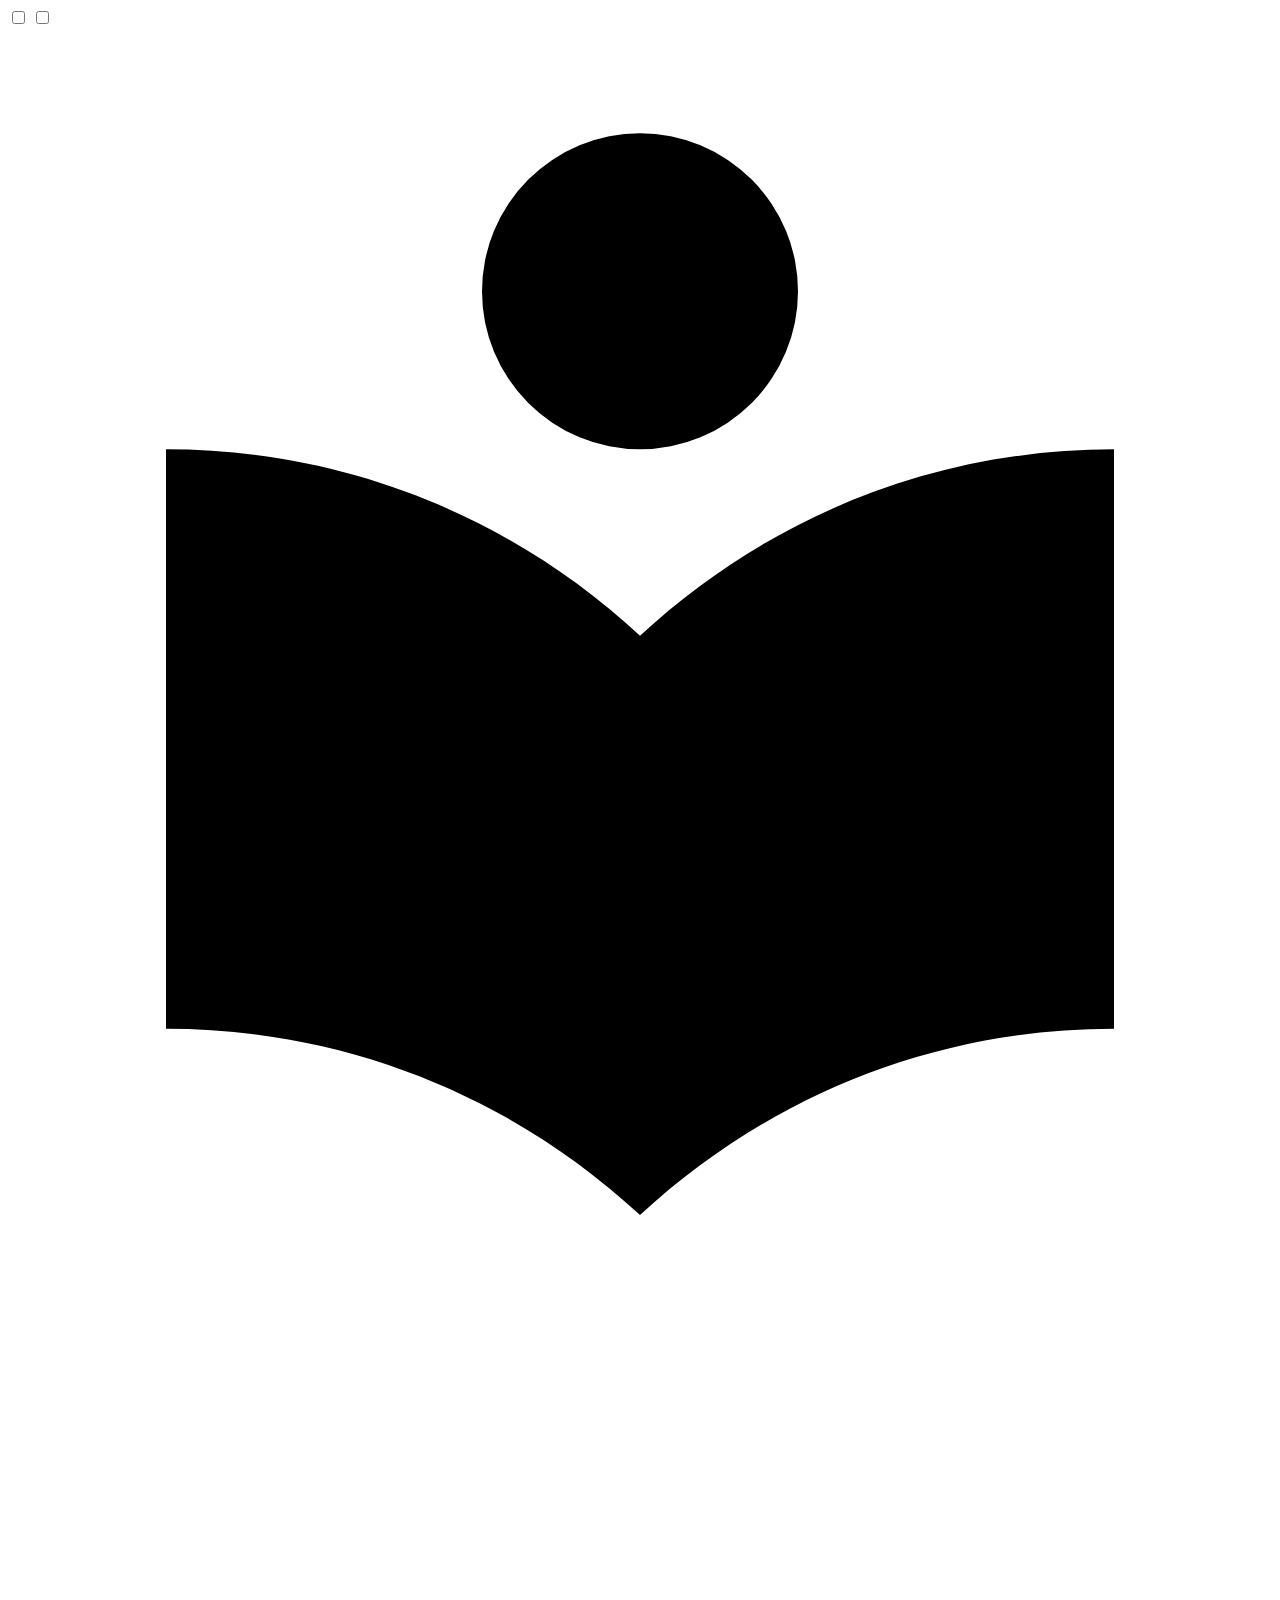
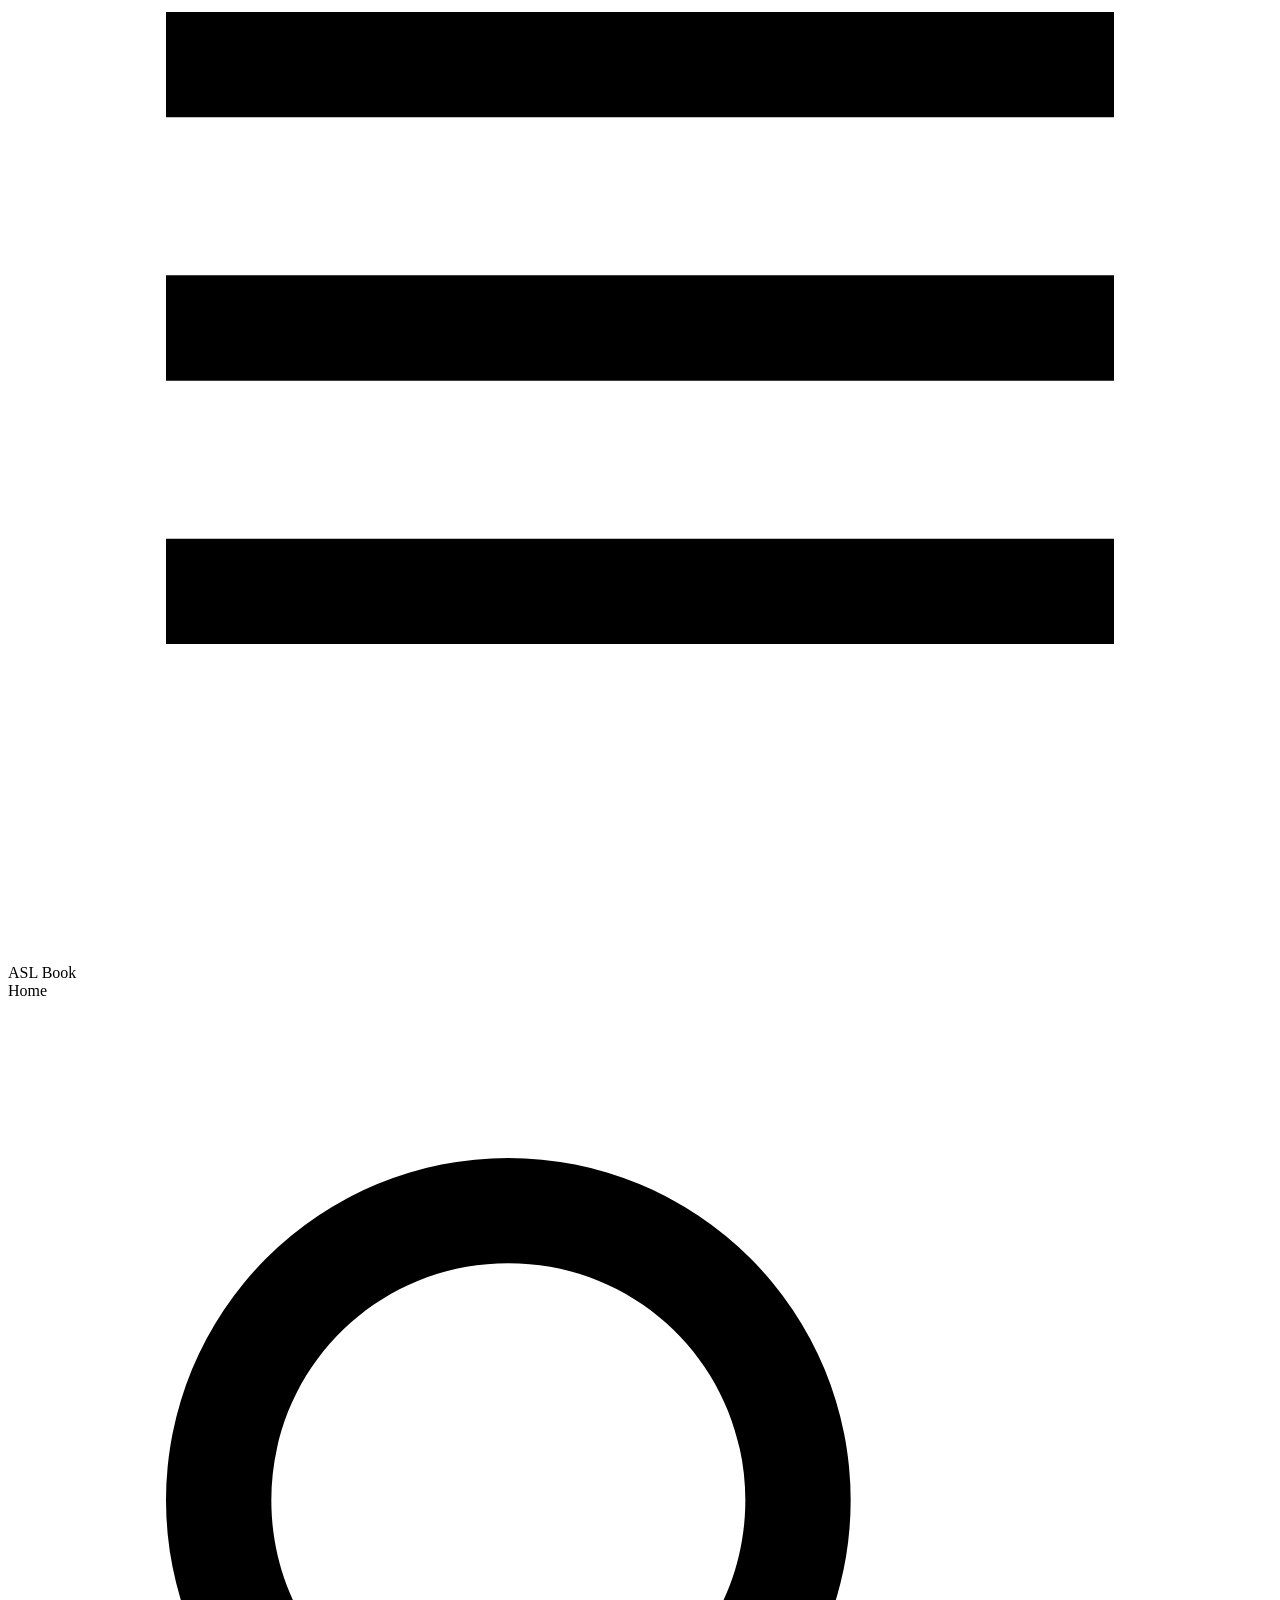
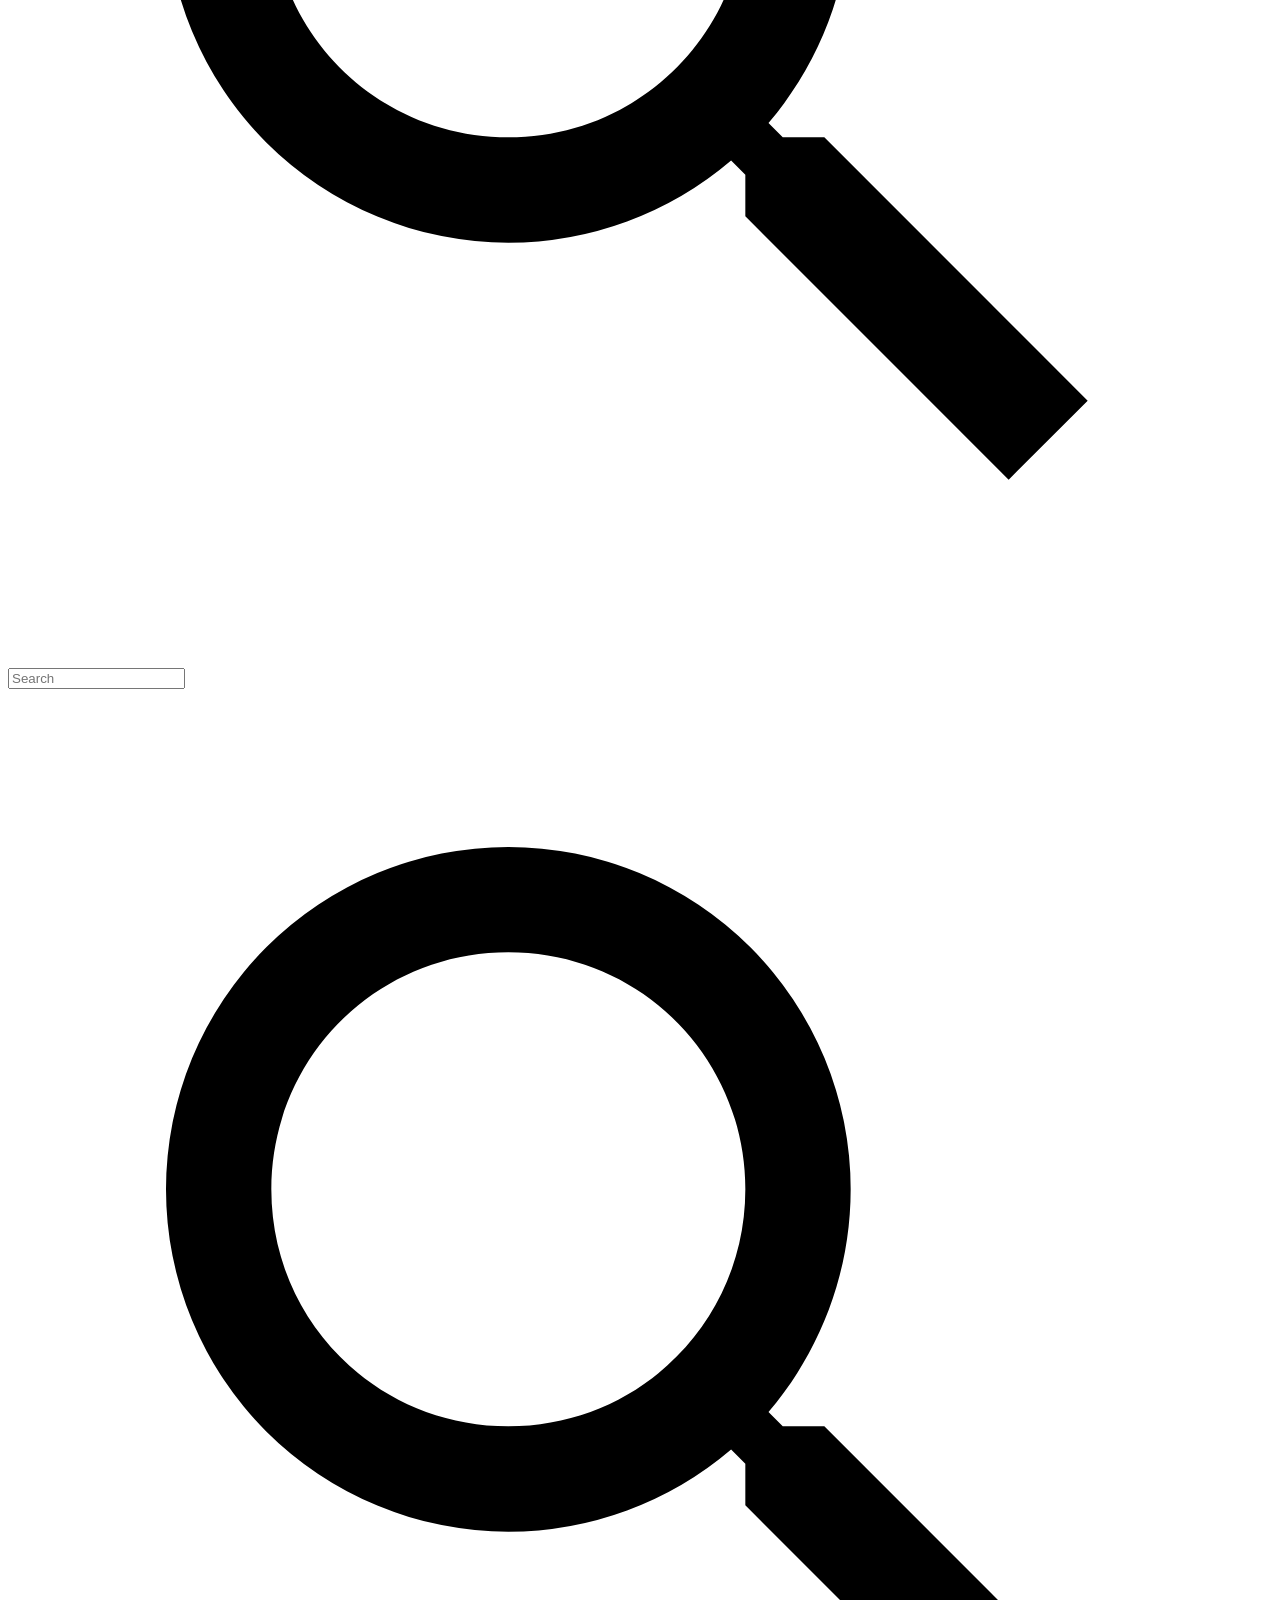
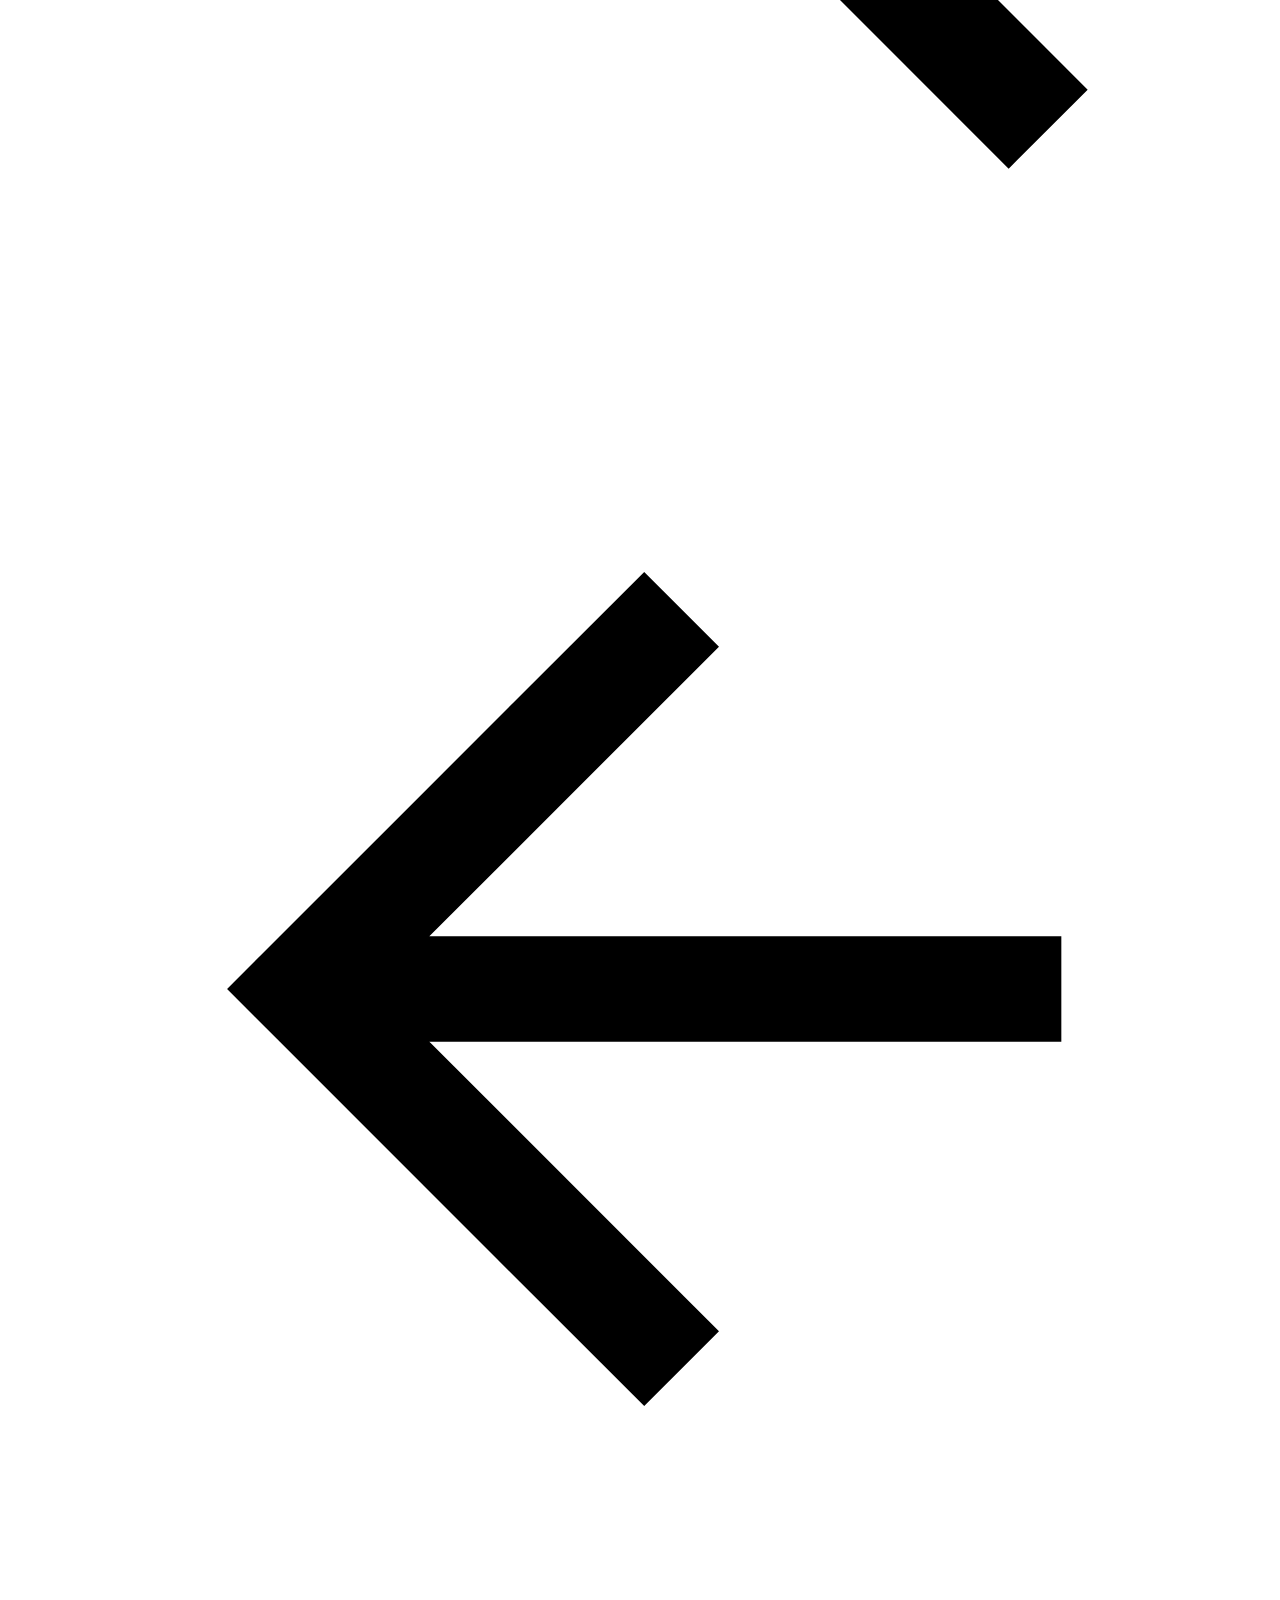
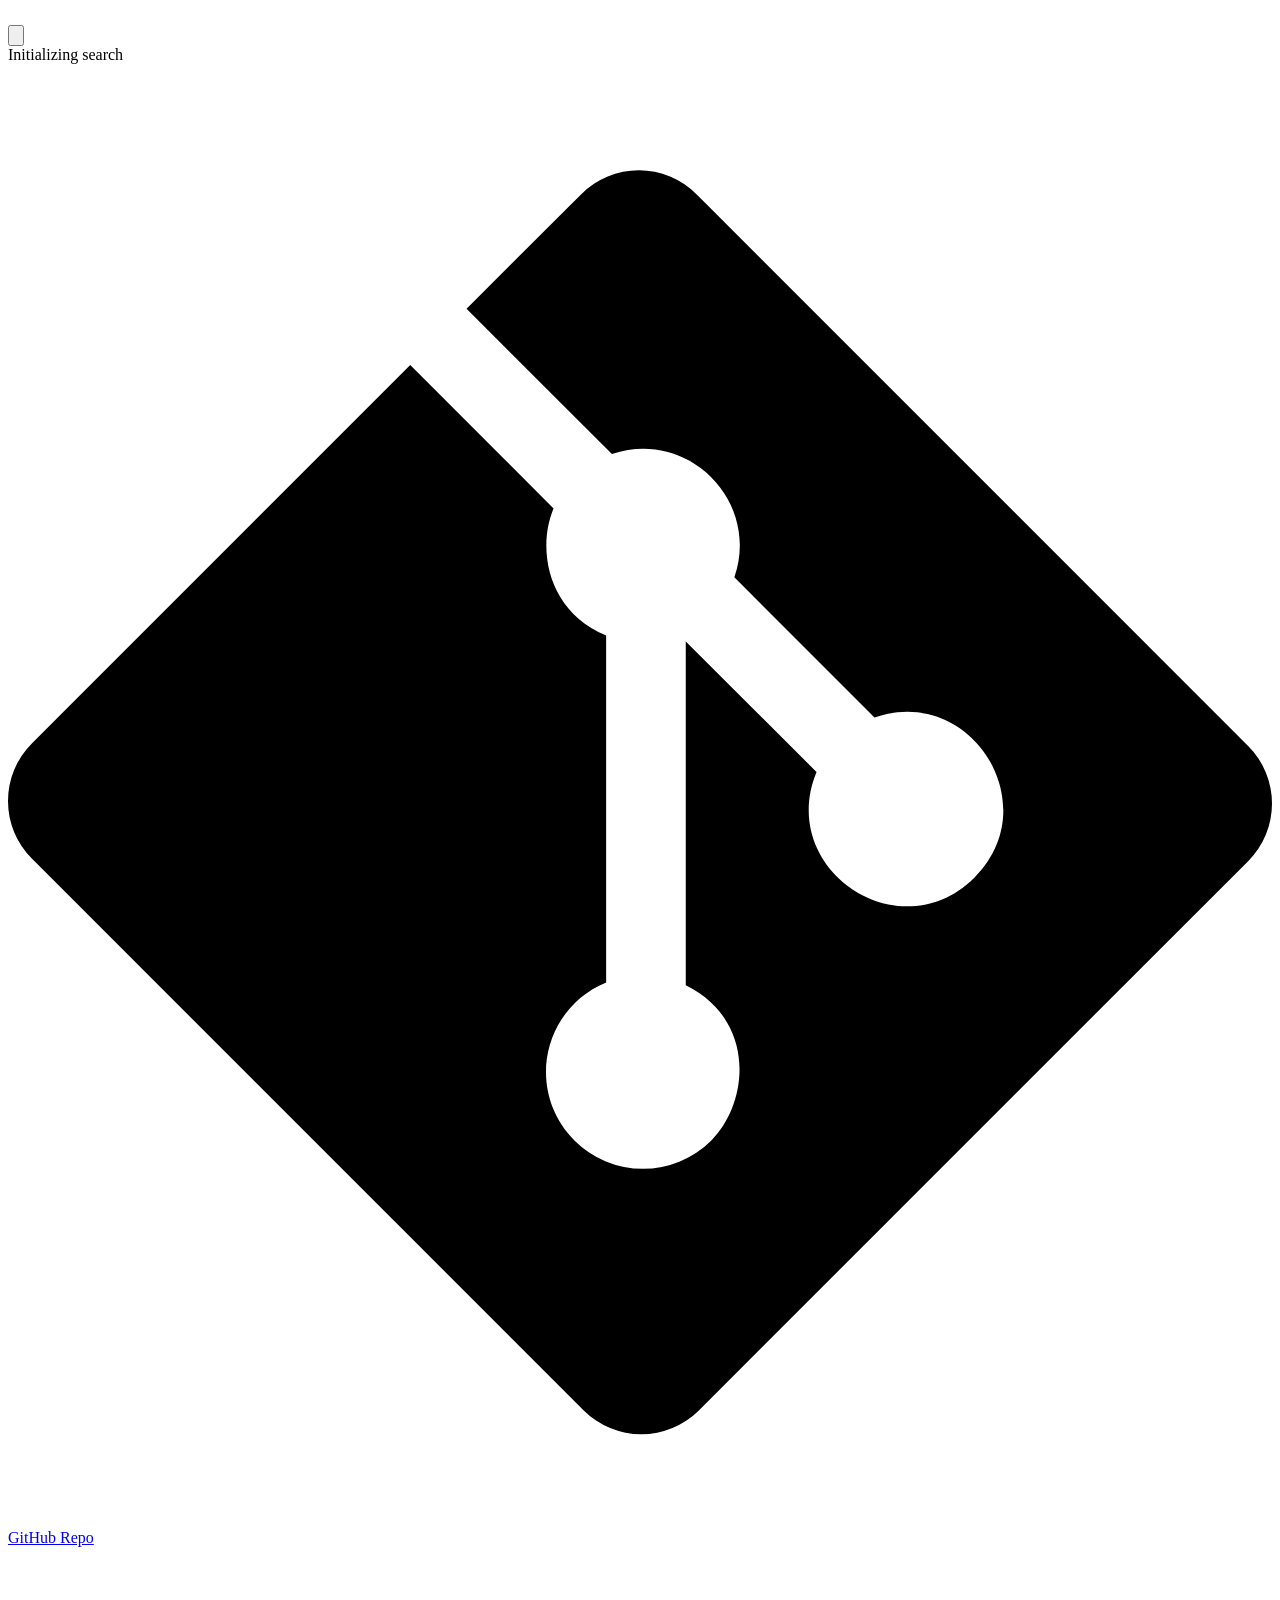
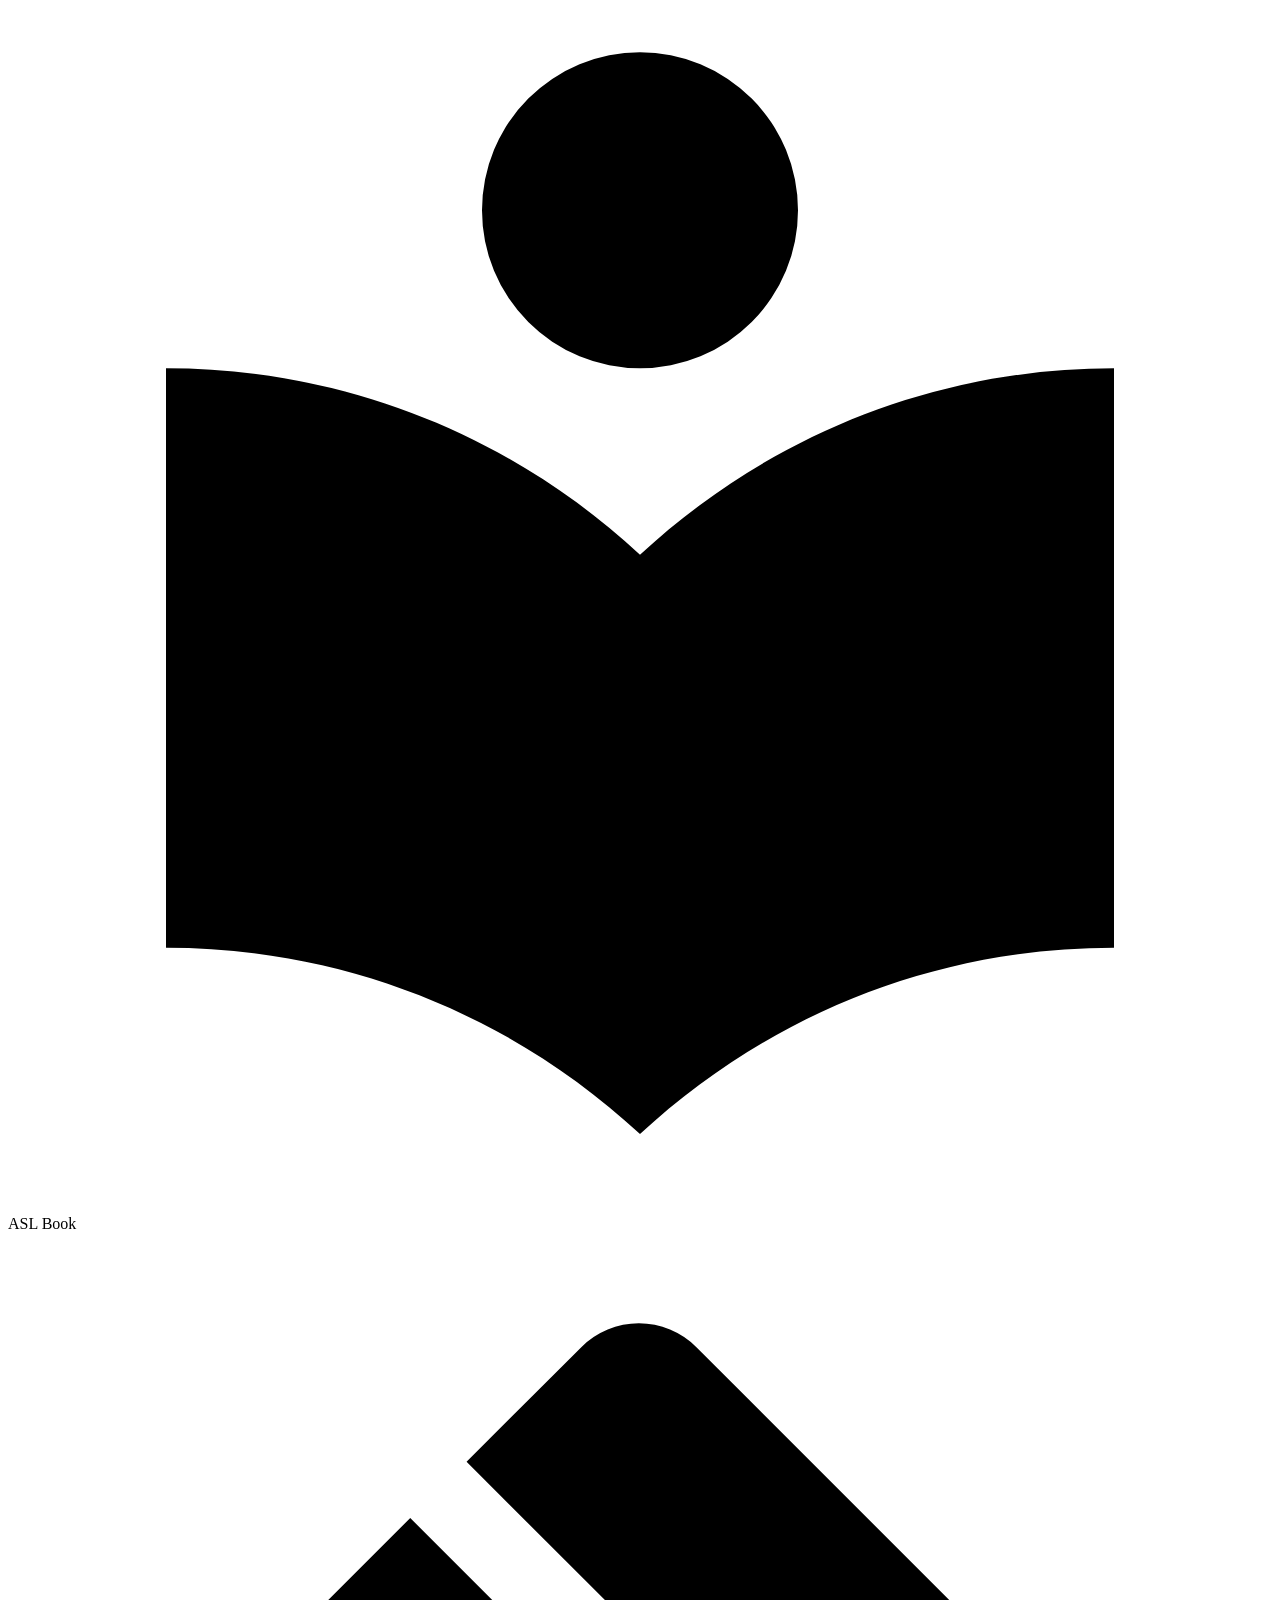
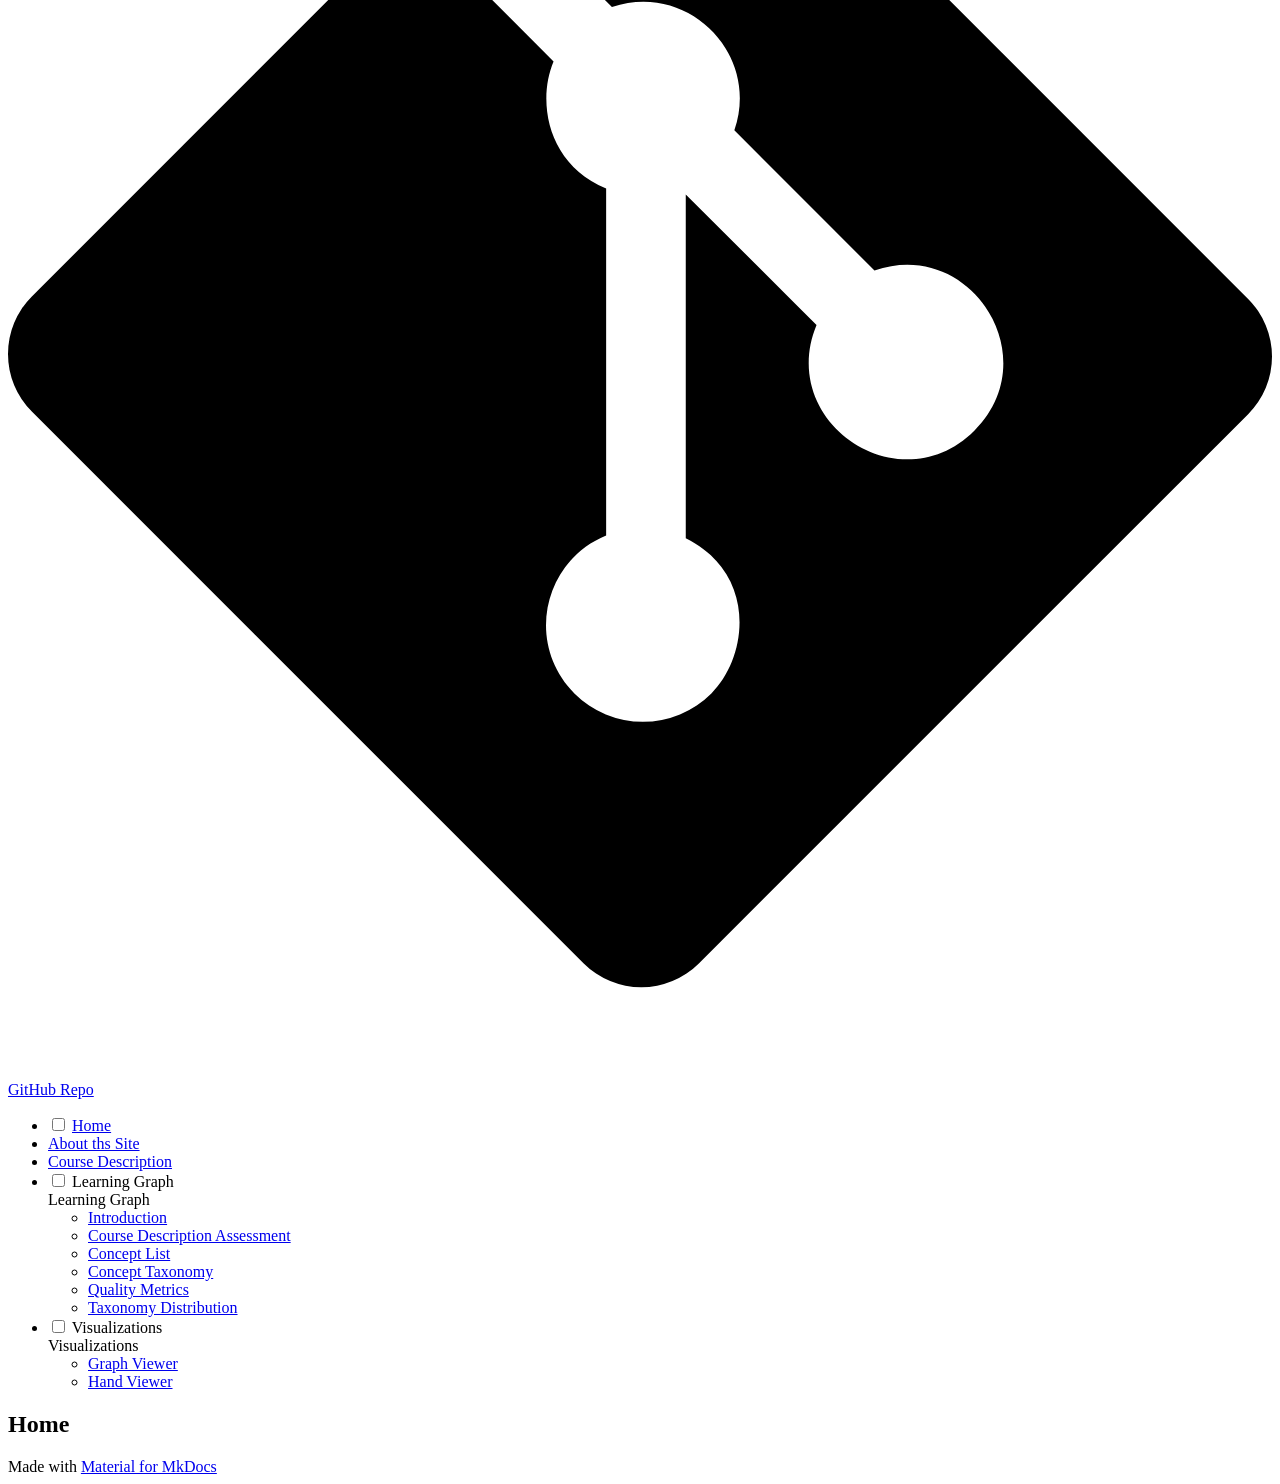
==== site/index.html @ a4f8e8a6 "Added mascot images" ====
<!doctype html>
<html lang="en" class="no-js">
  <head>
    
      <meta charset="utf-8">
      <meta name="viewport" content="width=device-width,initial-scale=1">
      
        <meta name="description" content="An intelligent textbook on American Sign Language">
      
      
        <meta name="author" content="Curtis Olufson">
      
      
        <link rel="canonical" href="https://Olufsonc-hub.github.io/asl-book/">
      
      
      
        <link rel="next" href="about/">
      
      
      <link rel="icon" href="assets/images/favicon.png">
      <meta name="generator" content="mkdocs-1.6.1, mkdocs-material-9.5.43">
    
    
      
        <title>ASL Book</title>
      
    
    
      <link rel="stylesheet" href="assets/stylesheets/main.0253249f.min.css">
      
      


    
    
      
    
    
      
        
        
        <link rel="preconnect" href="https://fonts.gstatic.com" crossorigin>
        <link rel="stylesheet" href="https://fonts.googleapis.com/css?family=Roboto:300,300i,400,400i,700,700i%7CRoboto+Mono:400,400i,700,700i&display=fallback">
        <style>:root{--md-text-font:"Roboto";--md-code-font:"Roboto Mono"}</style>
      
    
    
    <script>__md_scope=new URL(".",location),__md_hash=e=>[...e].reduce(((e,_)=>(e<<5)-e+_.charCodeAt(0)),0),__md_get=(e,_=localStorage,t=__md_scope)=>JSON.parse(_.getItem(t.pathname+"."+e)),__md_set=(e,_,t=localStorage,a=__md_scope)=>{try{t.setItem(a.pathname+"."+e,JSON.stringify(_))}catch(e){}}</script>
    
      

    
    
    
  </head>
  
  
    <body dir="ltr">
  
    
    <input class="md-toggle" data-md-toggle="drawer" type="checkbox" id="__drawer" autocomplete="off">
    <input class="md-toggle" data-md-toggle="search" type="checkbox" id="__search" autocomplete="off">
    <label class="md-overlay" for="__drawer"></label>
    <div data-md-component="skip">
      
    </div>
    <div data-md-component="announce">
      
    </div>
    
    
      

  

<header class="md-header md-header--shadow" data-md-component="header">
  <nav class="md-header__inner md-grid" aria-label="Header">
    <a href="." title="ASL Book" class="md-header__button md-logo" aria-label="ASL Book" data-md-component="logo">
      
  
  <svg xmlns="http://www.w3.org/2000/svg" viewBox="0 0 24 24"><path d="M12 8a3 3 0 0 0 3-3 3 3 0 0 0-3-3 3 3 0 0 0-3 3 3 3 0 0 0 3 3m0 3.54C9.64 9.35 6.5 8 3 8v11c3.5 0 6.64 1.35 9 3.54 2.36-2.19 5.5-3.54 9-3.54V8c-3.5 0-6.64 1.35-9 3.54"/></svg>

    </a>
    <label class="md-header__button md-icon" for="__drawer">
      
      <svg xmlns="http://www.w3.org/2000/svg" viewBox="0 0 24 24"><path d="M3 6h18v2H3zm0 5h18v2H3zm0 5h18v2H3z"/></svg>
    </label>
    <div class="md-header__title" data-md-component="header-title">
      <div class="md-header__ellipsis">
        <div class="md-header__topic">
          <span class="md-ellipsis">
            ASL Book
          </span>
        </div>
        <div class="md-header__topic" data-md-component="header-topic">
          <span class="md-ellipsis">
            
              Home
            
          </span>
        </div>
      </div>
    </div>
    
    
      <script>var palette=__md_get("__palette");if(palette&&palette.color){if("(prefers-color-scheme)"===palette.color.media){var media=matchMedia("(prefers-color-scheme: light)"),input=document.querySelector(media.matches?"[data-md-color-media='(prefers-color-scheme: light)']":"[data-md-color-media='(prefers-color-scheme: dark)']");palette.color.media=input.getAttribute("data-md-color-media"),palette.color.scheme=input.getAttribute("data-md-color-scheme"),palette.color.primary=input.getAttribute("data-md-color-primary"),palette.color.accent=input.getAttribute("data-md-color-accent")}for(var[key,value]of Object.entries(palette.color))document.body.setAttribute("data-md-color-"+key,value)}</script>
    
    
    
      <label class="md-header__button md-icon" for="__search">
        
        <svg xmlns="http://www.w3.org/2000/svg" viewBox="0 0 24 24"><path d="M9.5 3A6.5 6.5 0 0 1 16 9.5c0 1.61-.59 3.09-1.56 4.23l.27.27h.79l5 5-1.5 1.5-5-5v-.79l-.27-.27A6.52 6.52 0 0 1 9.5 16 6.5 6.5 0 0 1 3 9.5 6.5 6.5 0 0 1 9.5 3m0 2C7 5 5 7 5 9.5S7 14 9.5 14 14 12 14 9.5 12 5 9.5 5"/></svg>
      </label>
      <div class="md-search" data-md-component="search" role="dialog">
  <label class="md-search__overlay" for="__search"></label>
  <div class="md-search__inner" role="search">
    <form class="md-search__form" name="search">
      <input type="text" class="md-search__input" name="query" aria-label="Search" placeholder="Search" autocapitalize="off" autocorrect="off" autocomplete="off" spellcheck="false" data-md-component="search-query" required>
      <label class="md-search__icon md-icon" for="__search">
        
        <svg xmlns="http://www.w3.org/2000/svg" viewBox="0 0 24 24"><path d="M9.5 3A6.5 6.5 0 0 1 16 9.5c0 1.61-.59 3.09-1.56 4.23l.27.27h.79l5 5-1.5 1.5-5-5v-.79l-.27-.27A6.52 6.52 0 0 1 9.5 16 6.5 6.5 0 0 1 3 9.5 6.5 6.5 0 0 1 9.5 3m0 2C7 5 5 7 5 9.5S7 14 9.5 14 14 12 14 9.5 12 5 9.5 5"/></svg>
        
        <svg xmlns="http://www.w3.org/2000/svg" viewBox="0 0 24 24"><path d="M20 11v2H8l5.5 5.5-1.42 1.42L4.16 12l7.92-7.92L13.5 5.5 8 11z"/></svg>
      </label>
      <nav class="md-search__options" aria-label="Search">
        
        <button type="reset" class="md-search__icon md-icon" title="Clear" aria-label="Clear" tabindex="-1">
          
          <svg xmlns="http://www.w3.org/2000/svg" viewBox="0 0 24 24"><path d="M19 6.41 17.59 5 12 10.59 6.41 5 5 6.41 10.59 12 5 17.59 6.41 19 12 13.41 17.59 19 19 17.59 13.41 12z"/></svg>
        </button>
      </nav>
      
    </form>
    <div class="md-search__output">
      <div class="md-search__scrollwrap" tabindex="0" data-md-scrollfix>
        <div class="md-search-result" data-md-component="search-result">
          <div class="md-search-result__meta">
            Initializing search
          </div>
          <ol class="md-search-result__list" role="presentation"></ol>
        </div>
      </div>
    </div>
  </div>
</div>
    
    
      <div class="md-header__source">
        <a href="https://github.com/Olufsonc-hub/asl-book" title="Go to repository" class="md-source" data-md-component="source">
  <div class="md-source__icon md-icon">
    
    <svg xmlns="http://www.w3.org/2000/svg" viewBox="0 0 448 512"><!--! Font Awesome Free 6.6.0 by @fontawesome - https://fontawesome.com License - https://fontawesome.com/license/free (Icons: CC BY 4.0, Fonts: SIL OFL 1.1, Code: MIT License) Copyright 2024 Fonticons, Inc.--><path d="M439.55 236.05 244 40.45a28.87 28.87 0 0 0-40.81 0l-40.66 40.63 51.52 51.52c27.06-9.14 52.68 16.77 43.39 43.68l49.66 49.66c34.23-11.8 61.18 31 35.47 56.69-26.49 26.49-70.21-2.87-56-37.34L240.22 199v121.85c25.3 12.54 22.26 41.85 9.08 55a34.34 34.34 0 0 1-48.55 0c-17.57-17.6-11.07-46.91 11.25-56v-123c-20.8-8.51-24.6-30.74-18.64-45L142.57 101 8.45 235.14a28.86 28.86 0 0 0 0 40.81l195.61 195.6a28.86 28.86 0 0 0 40.8 0l194.69-194.69a28.86 28.86 0 0 0 0-40.81"/></svg>
  </div>
  <div class="md-source__repository">
    GitHub Repo
  </div>
</a>
      </div>
    
  </nav>
  
</header>
    
    <div class="md-container" data-md-component="container">
      
      
        
          
        
      
      <main class="md-main" data-md-component="main">
        <div class="md-main__inner md-grid">
          
            
              
              <div class="md-sidebar md-sidebar--primary" data-md-component="sidebar" data-md-type="navigation" >
                <div class="md-sidebar__scrollwrap">
                  <div class="md-sidebar__inner">
                    



<nav class="md-nav md-nav--primary" aria-label="Navigation" data-md-level="0">
  <label class="md-nav__title" for="__drawer">
    <a href="." title="ASL Book" class="md-nav__button md-logo" aria-label="ASL Book" data-md-component="logo">
      
  
  <svg xmlns="http://www.w3.org/2000/svg" viewBox="0 0 24 24"><path d="M12 8a3 3 0 0 0 3-3 3 3 0 0 0-3-3 3 3 0 0 0-3 3 3 3 0 0 0 3 3m0 3.54C9.64 9.35 6.5 8 3 8v11c3.5 0 6.64 1.35 9 3.54 2.36-2.19 5.5-3.54 9-3.54V8c-3.5 0-6.64 1.35-9 3.54"/></svg>

    </a>
    ASL Book
  </label>
  
    <div class="md-nav__source">
      <a href="https://github.com/Olufsonc-hub/asl-book" title="Go to repository" class="md-source" data-md-component="source">
  <div class="md-source__icon md-icon">
    
    <svg xmlns="http://www.w3.org/2000/svg" viewBox="0 0 448 512"><!--! Font Awesome Free 6.6.0 by @fontawesome - https://fontawesome.com License - https://fontawesome.com/license/free (Icons: CC BY 4.0, Fonts: SIL OFL 1.1, Code: MIT License) Copyright 2024 Fonticons, Inc.--><path d="M439.55 236.05 244 40.45a28.87 28.87 0 0 0-40.81 0l-40.66 40.63 51.52 51.52c27.06-9.14 52.68 16.77 43.39 43.68l49.66 49.66c34.23-11.8 61.18 31 35.47 56.69-26.49 26.49-70.21-2.87-56-37.34L240.22 199v121.85c25.3 12.54 22.26 41.85 9.08 55a34.34 34.34 0 0 1-48.55 0c-17.57-17.6-11.07-46.91 11.25-56v-123c-20.8-8.51-24.6-30.74-18.64-45L142.57 101 8.45 235.14a28.86 28.86 0 0 0 0 40.81l195.61 195.6a28.86 28.86 0 0 0 40.8 0l194.69-194.69a28.86 28.86 0 0 0 0-40.81"/></svg>
  </div>
  <div class="md-source__repository">
    GitHub Repo
  </div>
</a>
    </div>
  
  <ul class="md-nav__list" data-md-scrollfix>
    
      
      
  
  
    
  
  
  
    <li class="md-nav__item md-nav__item--active">
      
      <input class="md-nav__toggle md-toggle" type="checkbox" id="__toc">
      
      
      
      <a href="." class="md-nav__link md-nav__link--active">
        
  
  <span class="md-ellipsis">
    Home
  </span>
  

      </a>
      
    </li>
  

    
      
      
  
  
  
  
    <li class="md-nav__item">
      <a href="about/" class="md-nav__link">
        
  
  <span class="md-ellipsis">
    About ths Site
  </span>
  

      </a>
    </li>
  

    
      
      
  
  
  
  
    <li class="md-nav__item">
      <a href="course-description/" class="md-nav__link">
        
  
  <span class="md-ellipsis">
    Course Description
  </span>
  

      </a>
    </li>
  

    
      
      
  
  
  
  
    
    
    
    
    <li class="md-nav__item md-nav__item--nested">
      
        
        
        <input class="md-nav__toggle md-toggle " type="checkbox" id="__nav_4" >
        
          
          <label class="md-nav__link" for="__nav_4" id="__nav_4_label" tabindex="0">
            
  
  <span class="md-ellipsis">
    Learning Graph
  </span>
  

            <span class="md-nav__icon md-icon"></span>
          </label>
        
        <nav class="md-nav" data-md-level="1" aria-labelledby="__nav_4_label" aria-expanded="false">
          <label class="md-nav__title" for="__nav_4">
            <span class="md-nav__icon md-icon"></span>
            Learning Graph
          </label>
          <ul class="md-nav__list" data-md-scrollfix>
            
              
                
  
  
  
  
    <li class="md-nav__item">
      <a href="learning-graph/" class="md-nav__link">
        
  
  <span class="md-ellipsis">
    Introduction
  </span>
  

      </a>
    </li>
  

              
            
              
                
  
  
  
  
    <li class="md-nav__item">
      <a href="learning-graph/course-description-assessment/" class="md-nav__link">
        
  
  <span class="md-ellipsis">
    Course Description Assessment
  </span>
  

      </a>
    </li>
  

              
            
              
                
  
  
  
  
    <li class="md-nav__item">
      <a href="learning-graph/concept-list/" class="md-nav__link">
        
  
  <span class="md-ellipsis">
    Concept List
  </span>
  

      </a>
    </li>
  

              
            
              
                
  
  
  
  
    <li class="md-nav__item">
      <a href="learning-graph/concept-taxonomy/" class="md-nav__link">
        
  
  <span class="md-ellipsis">
    Concept Taxonomy
  </span>
  

      </a>
    </li>
  

              
            
              
                
  
  
  
  
    <li class="md-nav__item">
      <a href="learning-graph/quality-metrics/" class="md-nav__link">
        
  
  <span class="md-ellipsis">
    Quality Metrics
  </span>
  

      </a>
    </li>
  

              
            
              
                
  
  
  
  
    <li class="md-nav__item">
      <a href="learning-graph/taxonomy-distribution/" class="md-nav__link">
        
  
  <span class="md-ellipsis">
    Taxonomy Distribution
  </span>
  

      </a>
    </li>
  

              
            
          </ul>
        </nav>
      
    </li>
  

    
      
      
  
  
  
  
    
    
    
    
    <li class="md-nav__item md-nav__item--nested">
      
        
        
        <input class="md-nav__toggle md-toggle " type="checkbox" id="__nav_5" >
        
          
          <label class="md-nav__link" for="__nav_5" id="__nav_5_label" tabindex="0">
            
  
  <span class="md-ellipsis">
    Visualizations
  </span>
  

            <span class="md-nav__icon md-icon"></span>
          </label>
        
        <nav class="md-nav" data-md-level="1" aria-labelledby="__nav_5_label" aria-expanded="false">
          <label class="md-nav__title" for="__nav_5">
            <span class="md-nav__icon md-icon"></span>
            Visualizations
          </label>
          <ul class="md-nav__list" data-md-scrollfix>
            
              
                
  
  
  
  
    <li class="md-nav__item">
      <a href="sims/graph-viewer/" class="md-nav__link">
        
  
  <span class="md-ellipsis">
    Graph Viewer
  </span>
  

      </a>
    </li>
  

              
            
              
                
  
  
  
  
    <li class="md-nav__item">
      <a href="sims/hand-viewer/" class="md-nav__link">
        
  
  <span class="md-ellipsis">
    Hand Viewer
  </span>
  

      </a>
    </li>
  

              
            
          </ul>
        </nav>
      
    </li>
  

    
  </ul>
</nav>
                  </div>
                </div>
              </div>
            
            
              
              <div class="md-sidebar md-sidebar--secondary" data-md-component="sidebar" data-md-type="toc" >
                <div class="md-sidebar__scrollwrap">
                  <div class="md-sidebar__inner">
                    

<nav class="md-nav md-nav--secondary" aria-label="Table of contents">
  
  
  
  
</nav>
                  </div>
                </div>
              </div>
            
          
          
            <div class="md-content" data-md-component="content">
              <article class="md-content__inner md-typeset">
                
                  

  
  


  <h1>Home</h1>














                
              </article>
            </div>
          
          
<script>var target=document.getElementById(location.hash.slice(1));target&&target.name&&(target.checked=target.name.startsWith("__tabbed_"))</script>
        </div>
        
      </main>
      
        <footer class="md-footer">
  
  <div class="md-footer-meta md-typeset">
    <div class="md-footer-meta__inner md-grid">
      <div class="md-copyright">
  
  
    Made with
    <a href="https://squidfunk.github.io/mkdocs-material/" target="_blank" rel="noopener">
      Material for MkDocs
    </a>
  
</div>
      
    </div>
  </div>
</footer>
      
    </div>
    <div class="md-dialog" data-md-component="dialog">
      <div class="md-dialog__inner md-typeset"></div>
    </div>
    
    
    <script id="__config" type="application/json">{"base": ".", "features": [], "search": "assets/javascripts/workers/search.6ce7567c.min.js", "translations": {"clipboard.copied": "Copied to clipboard", "clipboard.copy": "Copy to clipboard", "search.result.more.one": "1 more on this page", "search.result.more.other": "# more on this page", "search.result.none": "No matching documents", "search.result.one": "1 matching document", "search.result.other": "# matching documents", "search.result.placeholder": "Type to start searching", "search.result.term.missing": "Missing", "select.version": "Select version"}}</script>
    
    
      <script src="assets/javascripts/bundle.83f73b43.min.js"></script>
      
    
  </body>
</html>
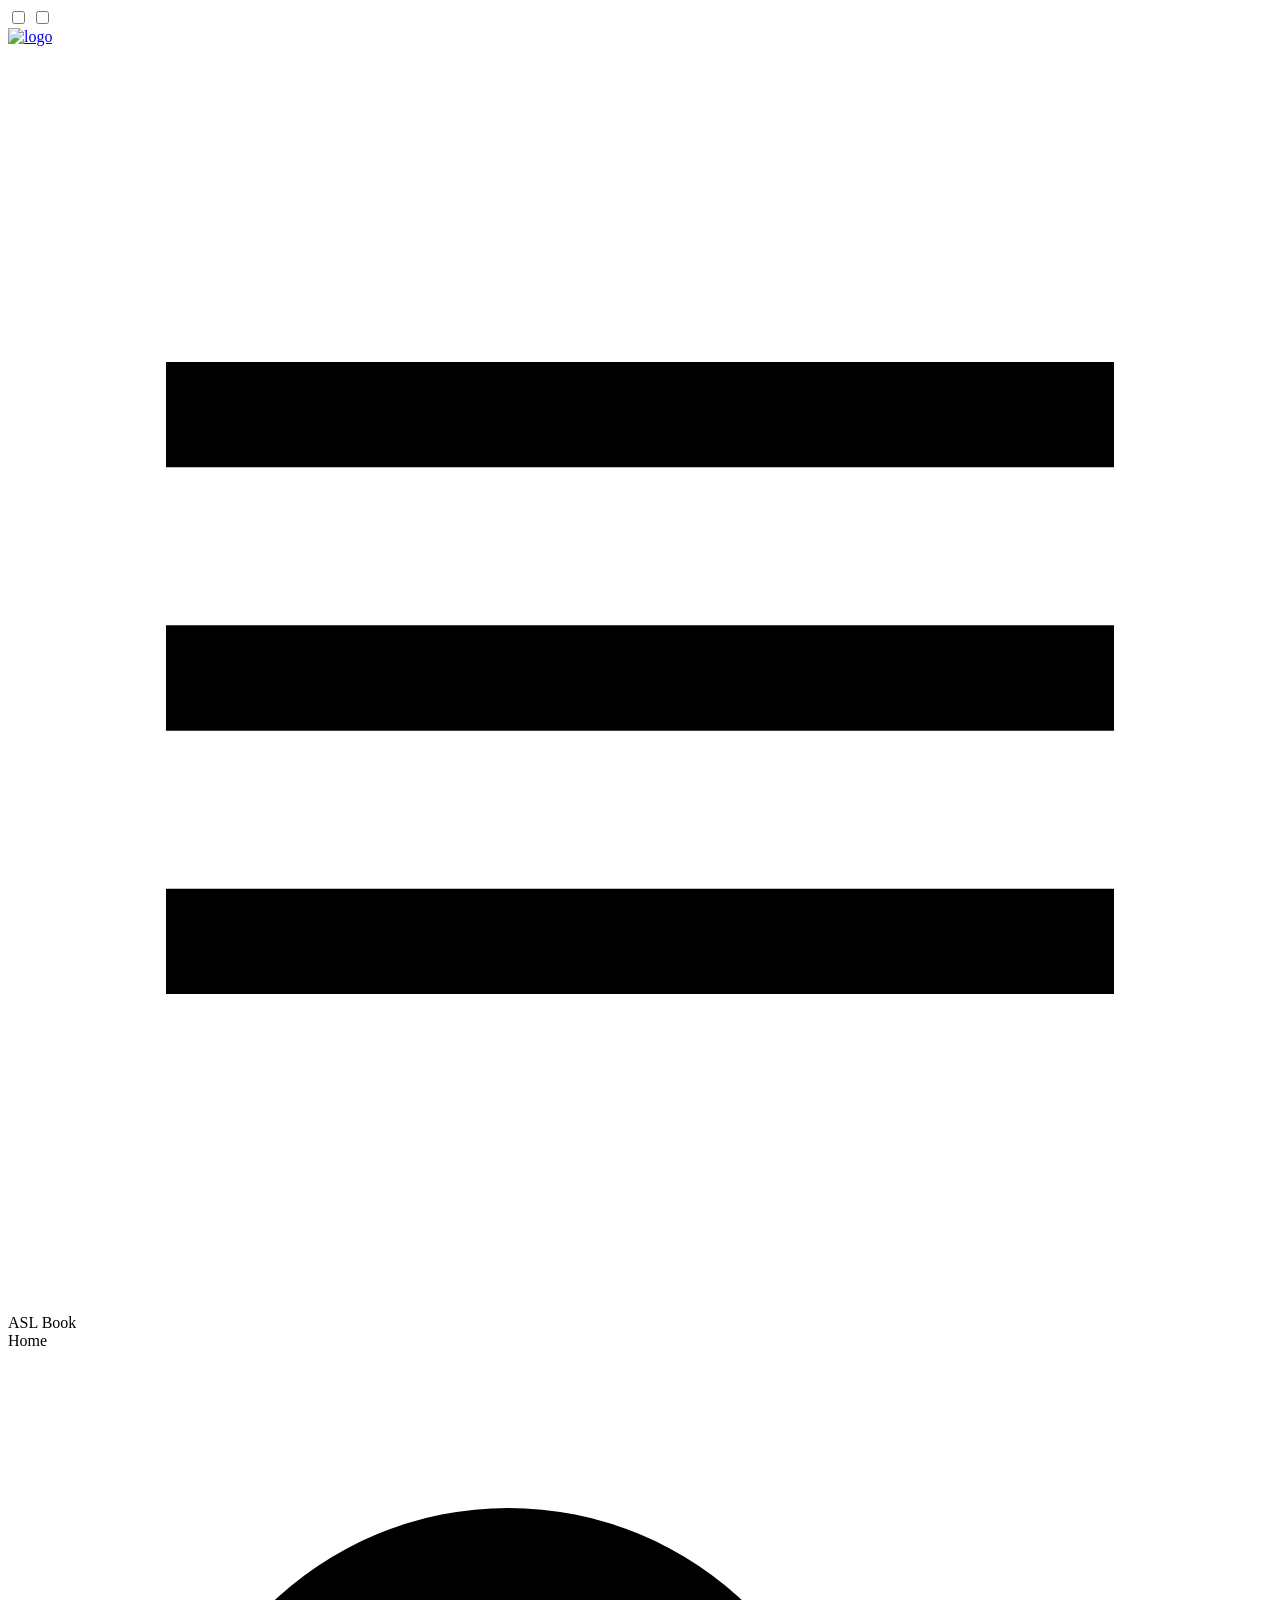
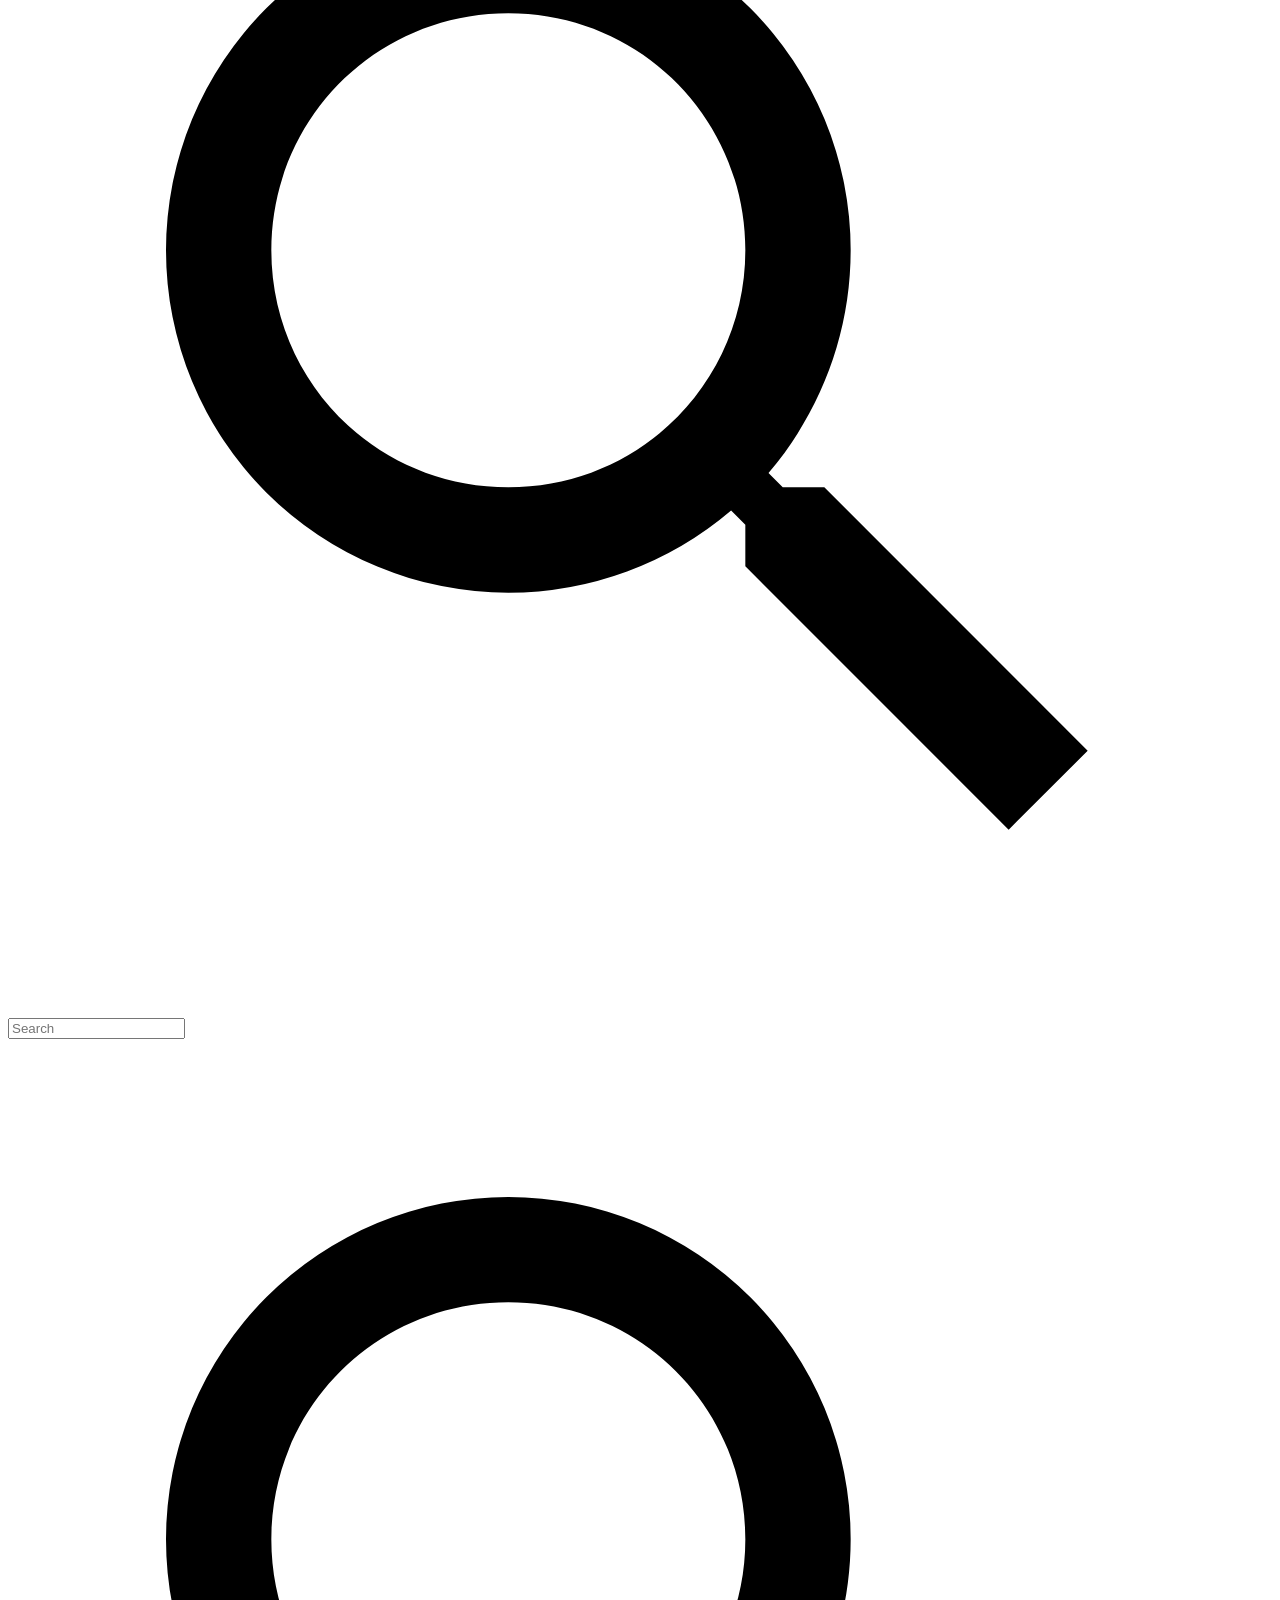
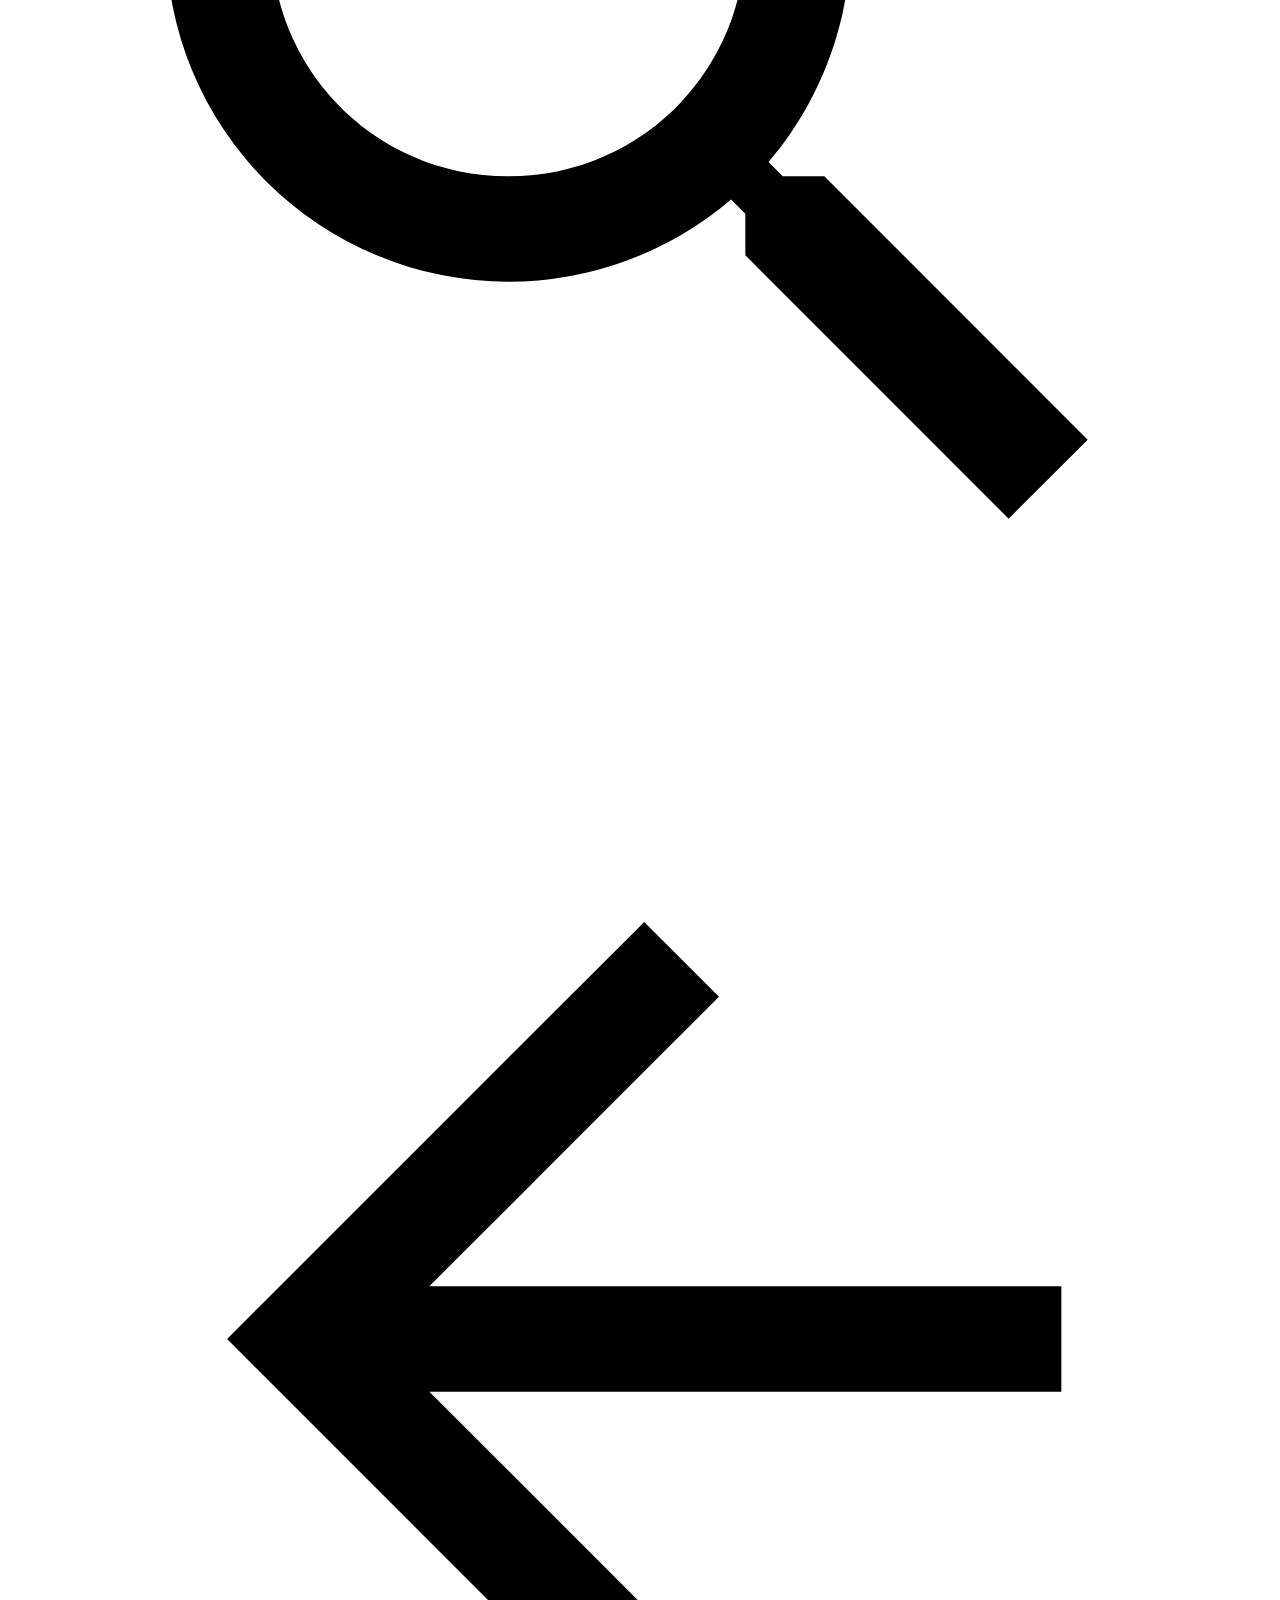
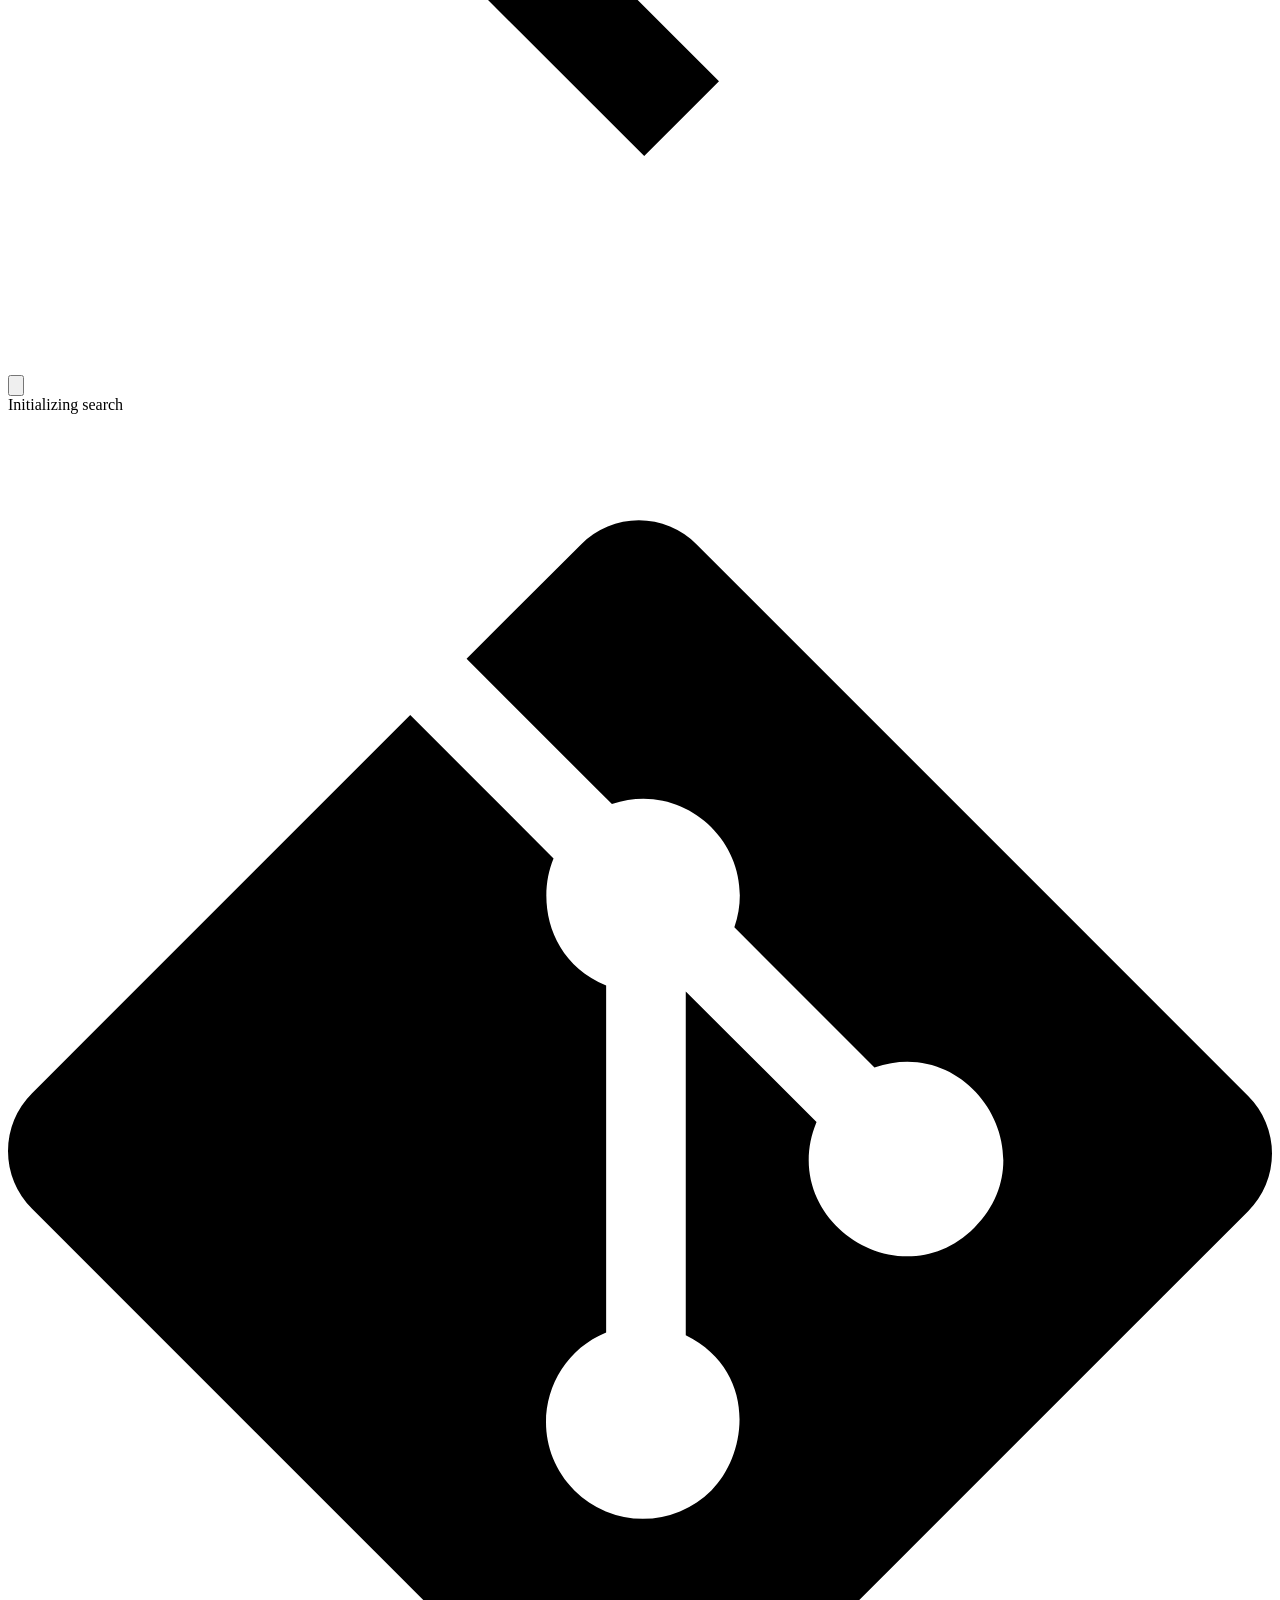
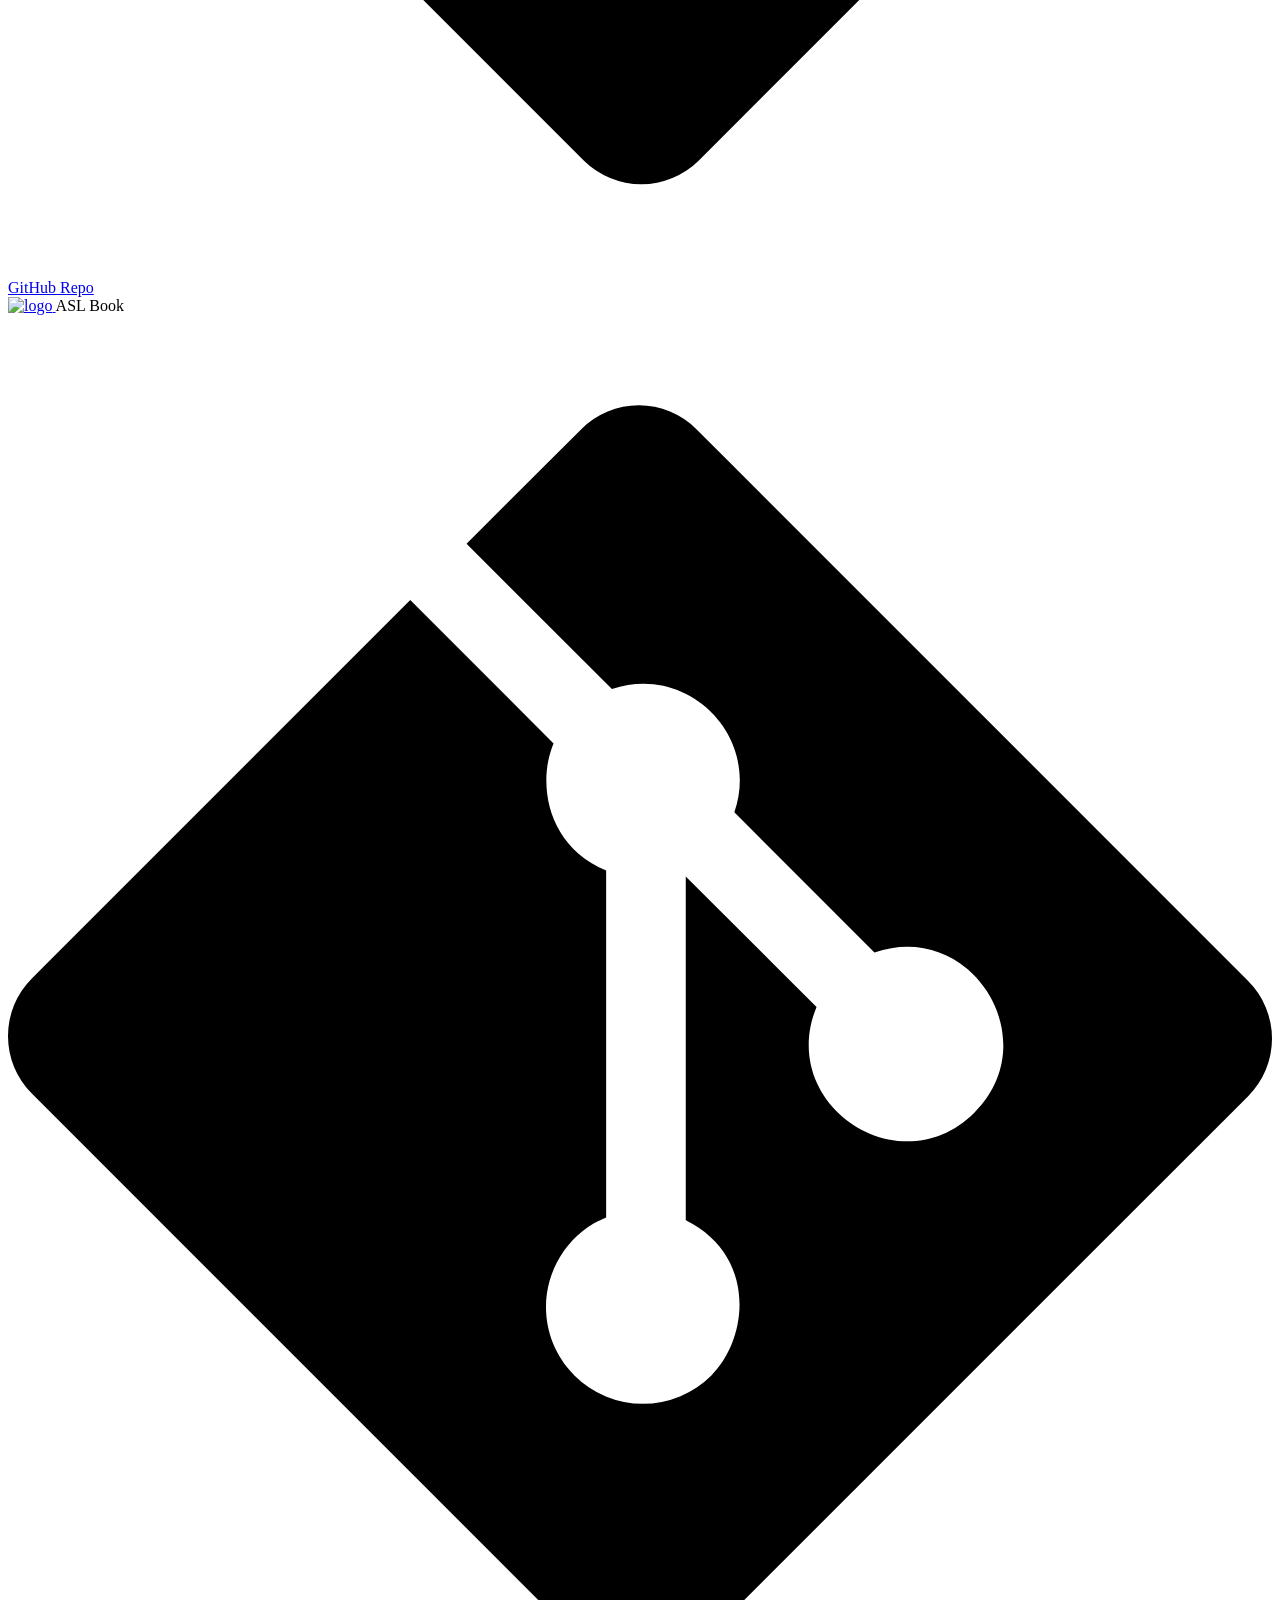
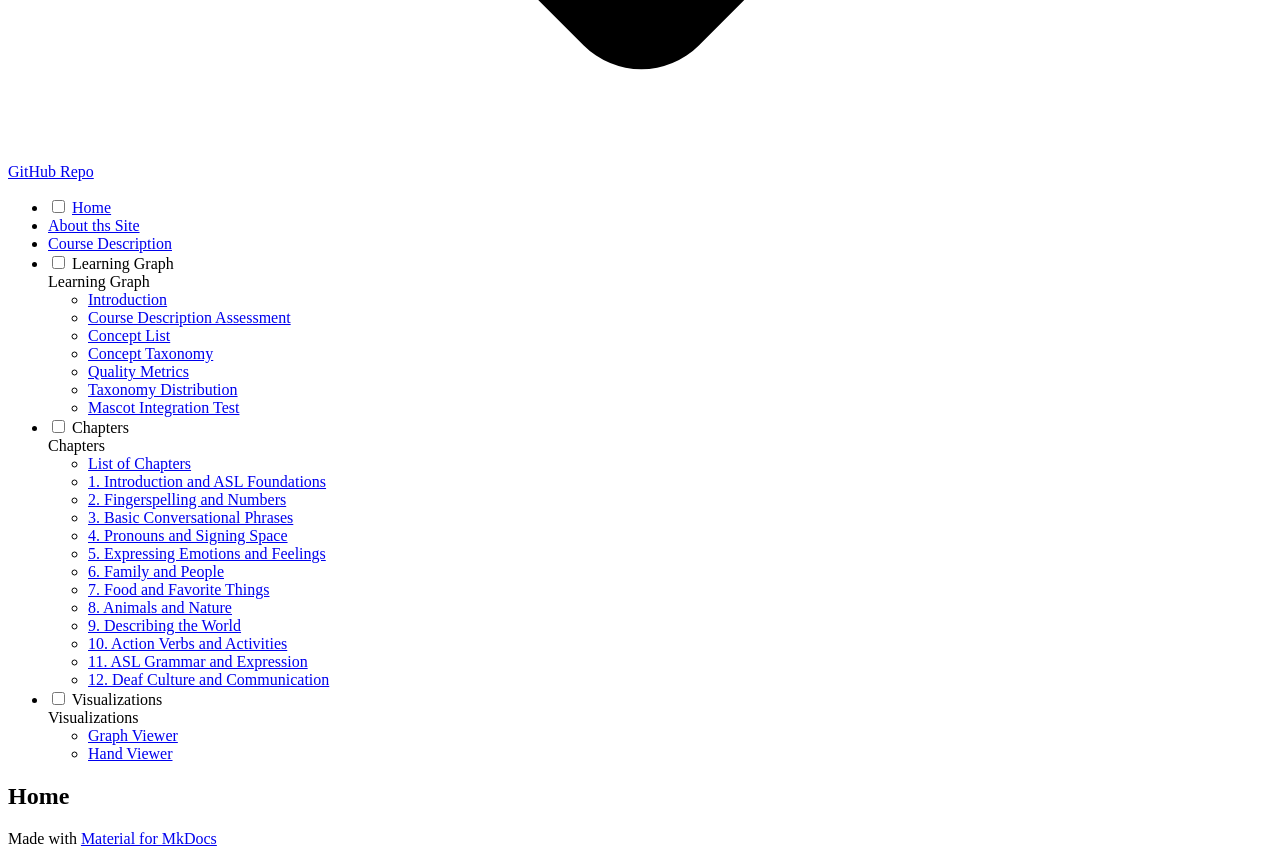
==== commit a48222ae: "Added chapter structure and first chapter to test" ====
--- a/site/index.html
+++ b/site/index.html
@@ -46,6 +46,8 @@
         <style>:root{--md-text-font:"Roboto";--md-code-font:"Roboto Mono"}</style>
       
     
+    
+      <link rel="stylesheet" href="css/extra.css">
     
     <script>__md_scope=new URL(".",location),__md_hash=e=>[...e].reduce(((e,_)=>(e<<5)-e+_.charCodeAt(0)),0),__md_get=(e,_=localStorage,t=__md_scope)=>JSON.parse(_.getItem(t.pathname+"."+e)),__md_set=(e,_,t=localStorage,a=__md_scope)=>{try{t.setItem(a.pathname+"."+e,JSON.stringify(_))}catch(e){}}</script>
     
@@ -79,8 +81,7 @@
   <nav class="md-header__inner md-grid" aria-label="Header">
     <a href="." title="ASL Book" class="md-header__button md-logo" aria-label="ASL Book" data-md-component="logo">
       
-  
-  <svg xmlns="http://www.w3.org/2000/svg" viewBox="0 0 24 24"><path d="M12 8a3 3 0 0 0 3-3 3 3 0 0 0-3-3 3 3 0 0 0-3 3 3 3 0 0 0 3 3m0 3.54C9.64 9.35 6.5 8 3 8v11c3.5 0 6.64 1.35 9 3.54 2.36-2.19 5.5-3.54 9-3.54V8c-3.5 0-6.64 1.35-9 3.54"/></svg>
+  <img src="img/mascot/neutral.png" alt="logo">
 
     </a>
     <label class="md-header__button md-icon" for="__drawer">
@@ -186,8 +187,7 @@
   <label class="md-nav__title" for="__drawer">
     <a href="." title="ASL Book" class="md-nav__button md-logo" aria-label="ASL Book" data-md-component="logo">
       
-  
-  <svg xmlns="http://www.w3.org/2000/svg" viewBox="0 0 24 24"><path d="M12 8a3 3 0 0 0 3-3 3 3 0 0 0-3-3 3 3 0 0 0-3 3 3 3 0 0 0 3 3m0 3.54C9.64 9.35 6.5 8 3 8v11c3.5 0 6.64 1.35 9 3.54 2.36-2.19 5.5-3.54 9-3.54V8c-3.5 0-6.64 1.35-9 3.54"/></svg>
+  <img src="img/mascot/neutral.png" alt="logo">
 
     </a>
     ASL Book
@@ -436,6 +436,27 @@
 
               
             
+              
+                
+  
+  
+  
+  
+    <li class="md-nav__item">
+      <a href="learning-graph/mascot-test/" class="md-nav__link">
+        
+  
+  <span class="md-ellipsis">
+    Mascot Integration Test
+  </span>
+  
+
+      </a>
+    </li>
+  
+
+              
+            
           </ul>
         </nav>
       
@@ -464,7 +485,7 @@
             
   
   <span class="md-ellipsis">
-    Visualizations
+    Chapters
   </span>
   
 
@@ -473,6 +494,321 @@
         
         <nav class="md-nav" data-md-level="1" aria-labelledby="__nav_5_label" aria-expanded="false">
           <label class="md-nav__title" for="__nav_5">
+            <span class="md-nav__icon md-icon"></span>
+            Chapters
+          </label>
+          <ul class="md-nav__list" data-md-scrollfix>
+            
+              
+                
+  
+  
+  
+  
+    <li class="md-nav__item">
+      <a href="chapters/" class="md-nav__link">
+        
+  
+  <span class="md-ellipsis">
+    List of Chapters
+  </span>
+  
+
+      </a>
+    </li>
+  
+
+              
+            
+              
+                
+  
+  
+  
+  
+    <li class="md-nav__item">
+      <a href="chapters/01-intro-asl-foundations/" class="md-nav__link">
+        
+  
+  <span class="md-ellipsis">
+    1. Introduction and ASL Foundations
+  </span>
+  
+
+      </a>
+    </li>
+  
+
+              
+            
+              
+                
+  
+  
+  
+  
+    <li class="md-nav__item">
+      <a href="chapters/02-fingerspelling-numbers/" class="md-nav__link">
+        
+  
+  <span class="md-ellipsis">
+    2. Fingerspelling and Numbers
+  </span>
+  
+
+      </a>
+    </li>
+  
+
+              
+            
+              
+                
+  
+  
+  
+  
+    <li class="md-nav__item">
+      <a href="chapters/03-basic-conversation/" class="md-nav__link">
+        
+  
+  <span class="md-ellipsis">
+    3. Basic Conversational Phrases
+  </span>
+  
+
+      </a>
+    </li>
+  
+
+              
+            
+              
+                
+  
+  
+  
+  
+    <li class="md-nav__item">
+      <a href="chapters/04-pronouns-signing-space/" class="md-nav__link">
+        
+  
+  <span class="md-ellipsis">
+    4. Pronouns and Signing Space
+  </span>
+  
+
+      </a>
+    </li>
+  
+
+              
+            
+              
+                
+  
+  
+  
+  
+    <li class="md-nav__item">
+      <a href="chapters/05-emotions-feelings/" class="md-nav__link">
+        
+  
+  <span class="md-ellipsis">
+    5. Expressing Emotions and Feelings
+  </span>
+  
+
+      </a>
+    </li>
+  
+
+              
+            
+              
+                
+  
+  
+  
+  
+    <li class="md-nav__item">
+      <a href="chapters/06-family-people/" class="md-nav__link">
+        
+  
+  <span class="md-ellipsis">
+    6. Family and People
+  </span>
+  
+
+      </a>
+    </li>
+  
+
+              
+            
+              
+                
+  
+  
+  
+  
+    <li class="md-nav__item">
+      <a href="chapters/07-food-favorites/" class="md-nav__link">
+        
+  
+  <span class="md-ellipsis">
+    7. Food and Favorite Things
+  </span>
+  
+
+      </a>
+    </li>
+  
+
+              
+            
+              
+                
+  
+  
+  
+  
+    <li class="md-nav__item">
+      <a href="chapters/08-animals-nature/" class="md-nav__link">
+        
+  
+  <span class="md-ellipsis">
+    8. Animals and Nature
+  </span>
+  
+
+      </a>
+    </li>
+  
+
+              
+            
+              
+                
+  
+  
+  
+  
+    <li class="md-nav__item">
+      <a href="chapters/09-describing-world/" class="md-nav__link">
+        
+  
+  <span class="md-ellipsis">
+    9. Describing the World
+  </span>
+  
+
+      </a>
+    </li>
+  
+
+              
+            
+              
+                
+  
+  
+  
+  
+    <li class="md-nav__item">
+      <a href="chapters/10-action-verbs-activities/" class="md-nav__link">
+        
+  
+  <span class="md-ellipsis">
+    10. Action Verbs and Activities
+  </span>
+  
+
+      </a>
+    </li>
+  
+
+              
+            
+              
+                
+  
+  
+  
+  
+    <li class="md-nav__item">
+      <a href="chapters/11-asl-grammar-expression/" class="md-nav__link">
+        
+  
+  <span class="md-ellipsis">
+    11. ASL Grammar and Expression
+  </span>
+  
+
+      </a>
+    </li>
+  
+
+              
+            
+              
+                
+  
+  
+  
+  
+    <li class="md-nav__item">
+      <a href="chapters/12-deaf-culture-communication/" class="md-nav__link">
+        
+  
+  <span class="md-ellipsis">
+    12. Deaf Culture and Communication
+  </span>
+  
+
+      </a>
+    </li>
+  
+
+              
+            
+          </ul>
+        </nav>
+      
+    </li>
+  
+
+    
+      
+      
+  
+  
+  
+  
+    
+    
+    
+    
+    <li class="md-nav__item md-nav__item--nested">
+      
+        
+        
+        <input class="md-nav__toggle md-toggle " type="checkbox" id="__nav_6" >
+        
+          
+          <label class="md-nav__link" for="__nav_6" id="__nav_6_label" tabindex="0">
+            
+  
+  <span class="md-ellipsis">
+    Visualizations
+  </span>
+  
+
+            <span class="md-nav__icon md-icon"></span>
+          </label>
+        
+        <nav class="md-nav" data-md-level="1" aria-labelledby="__nav_6_label" aria-expanded="false">
+          <label class="md-nav__title" for="__nav_6">
             <span class="md-nav__icon md-icon"></span>
             Visualizations
           </label>
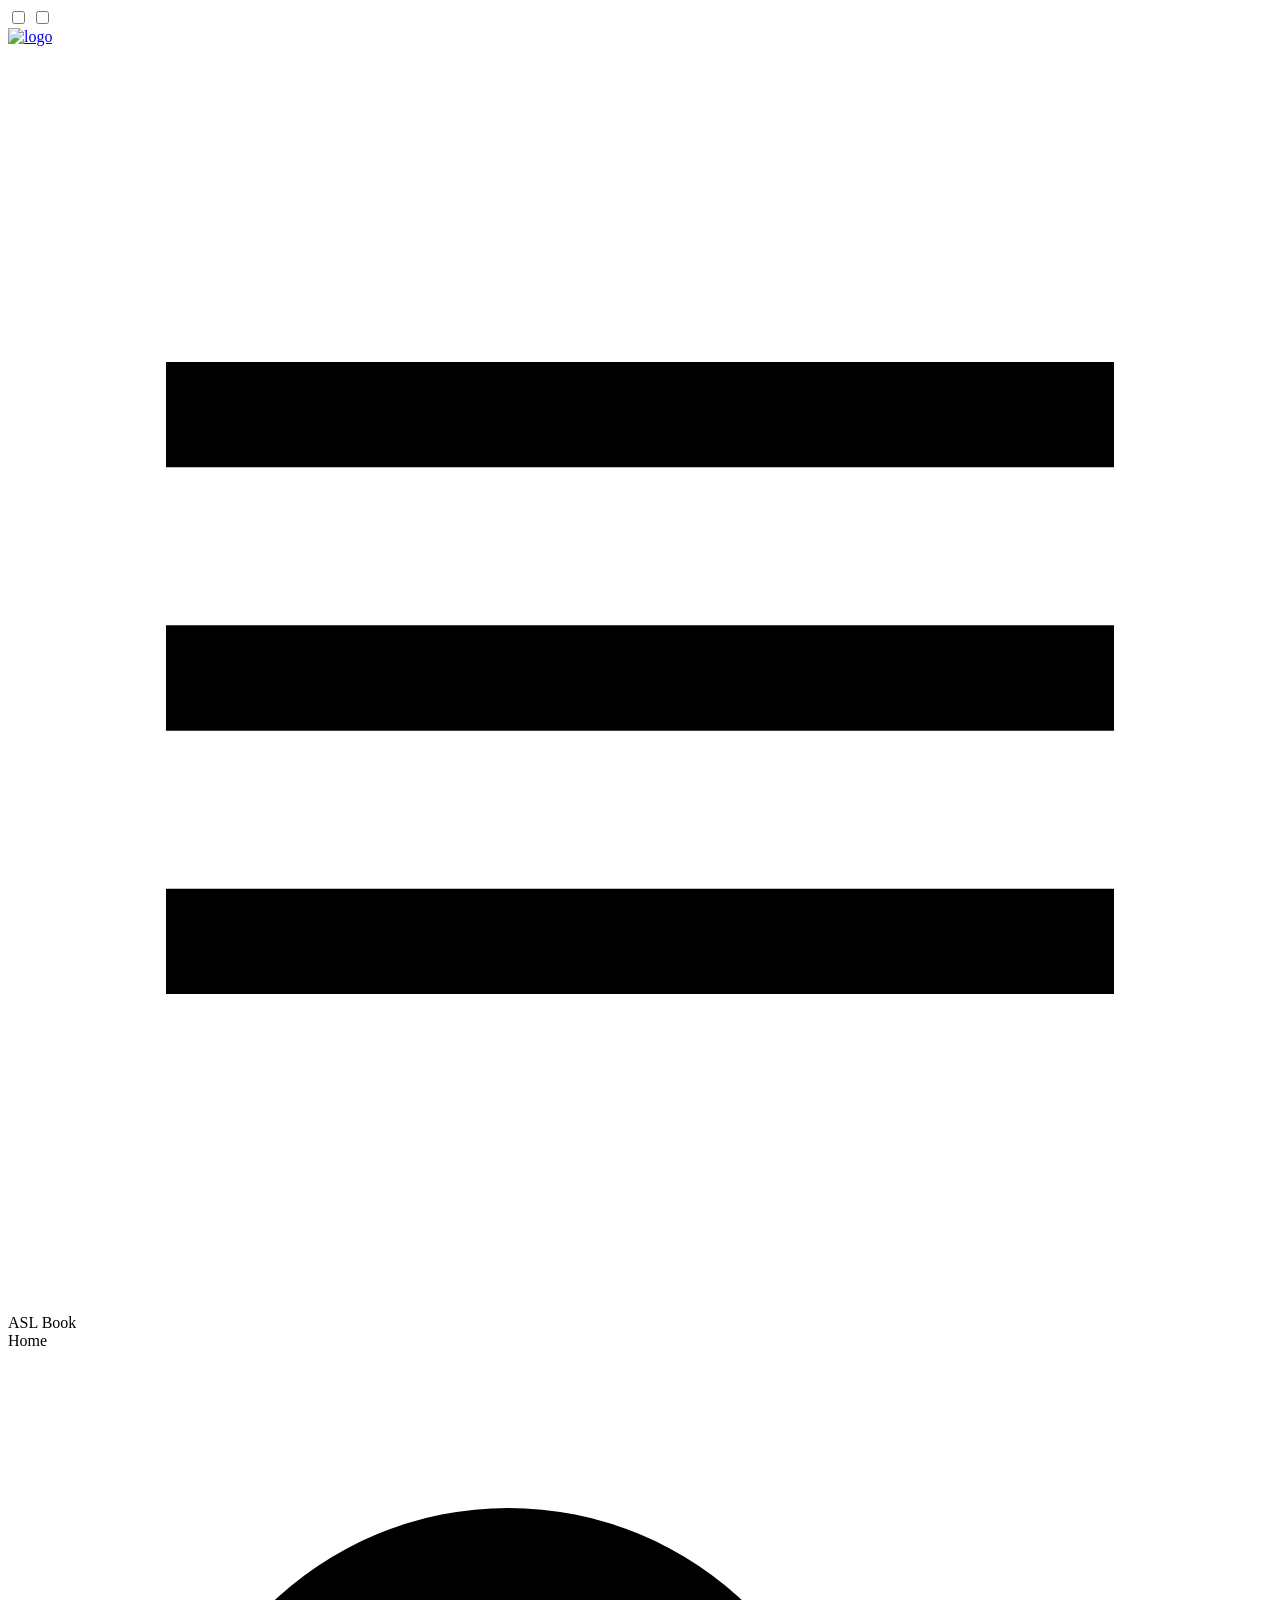
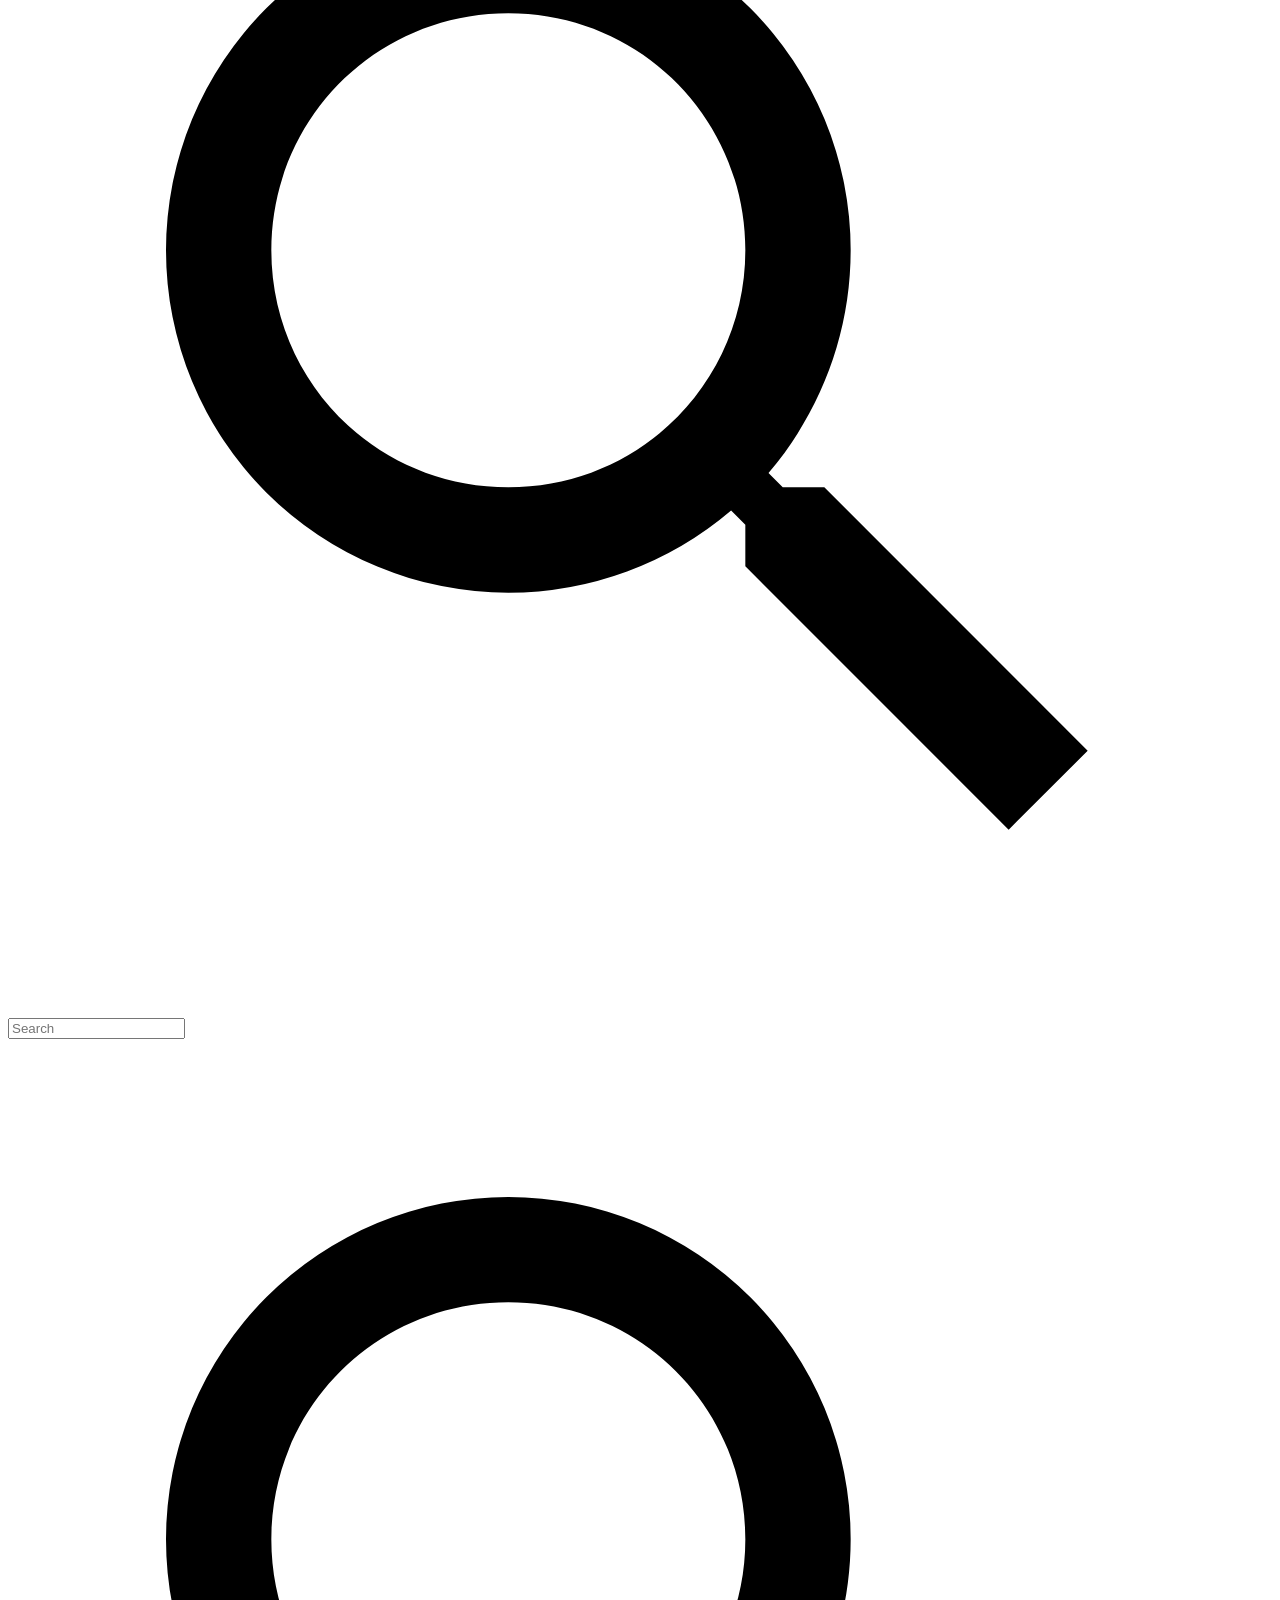
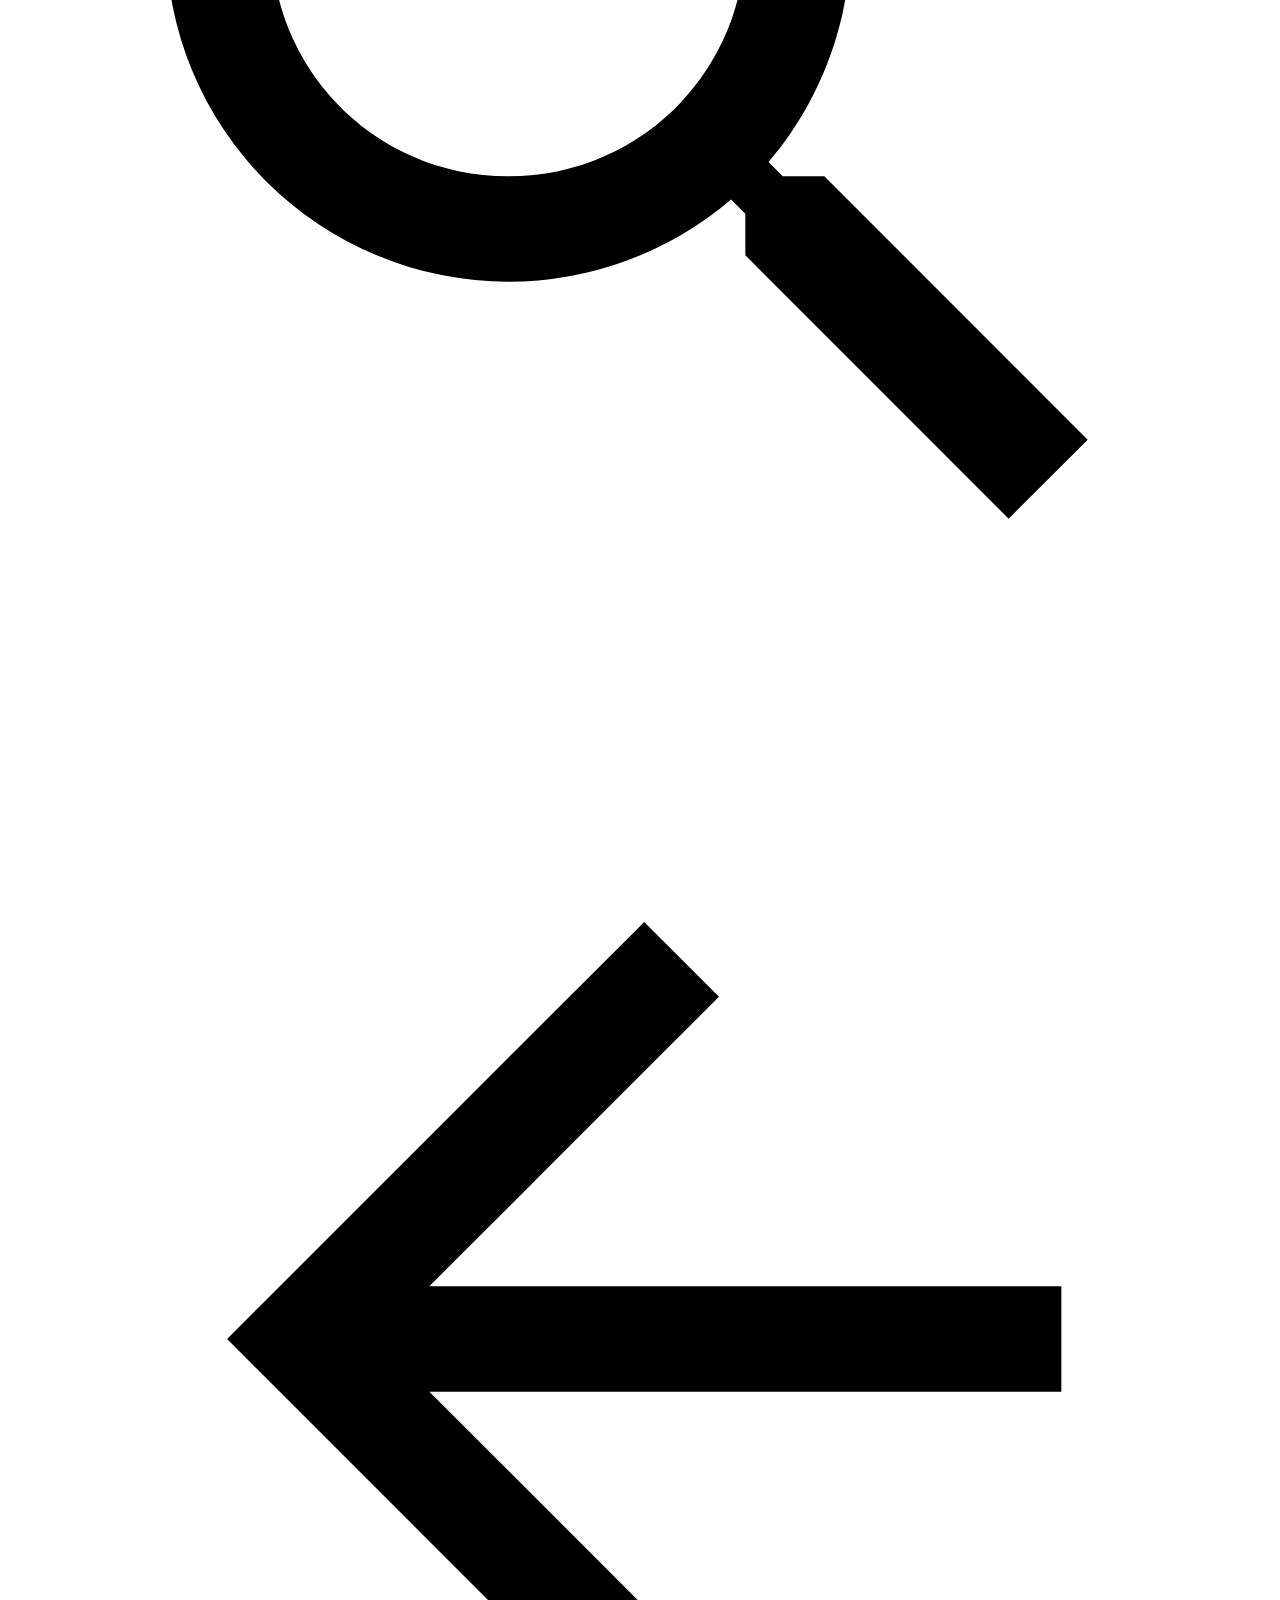
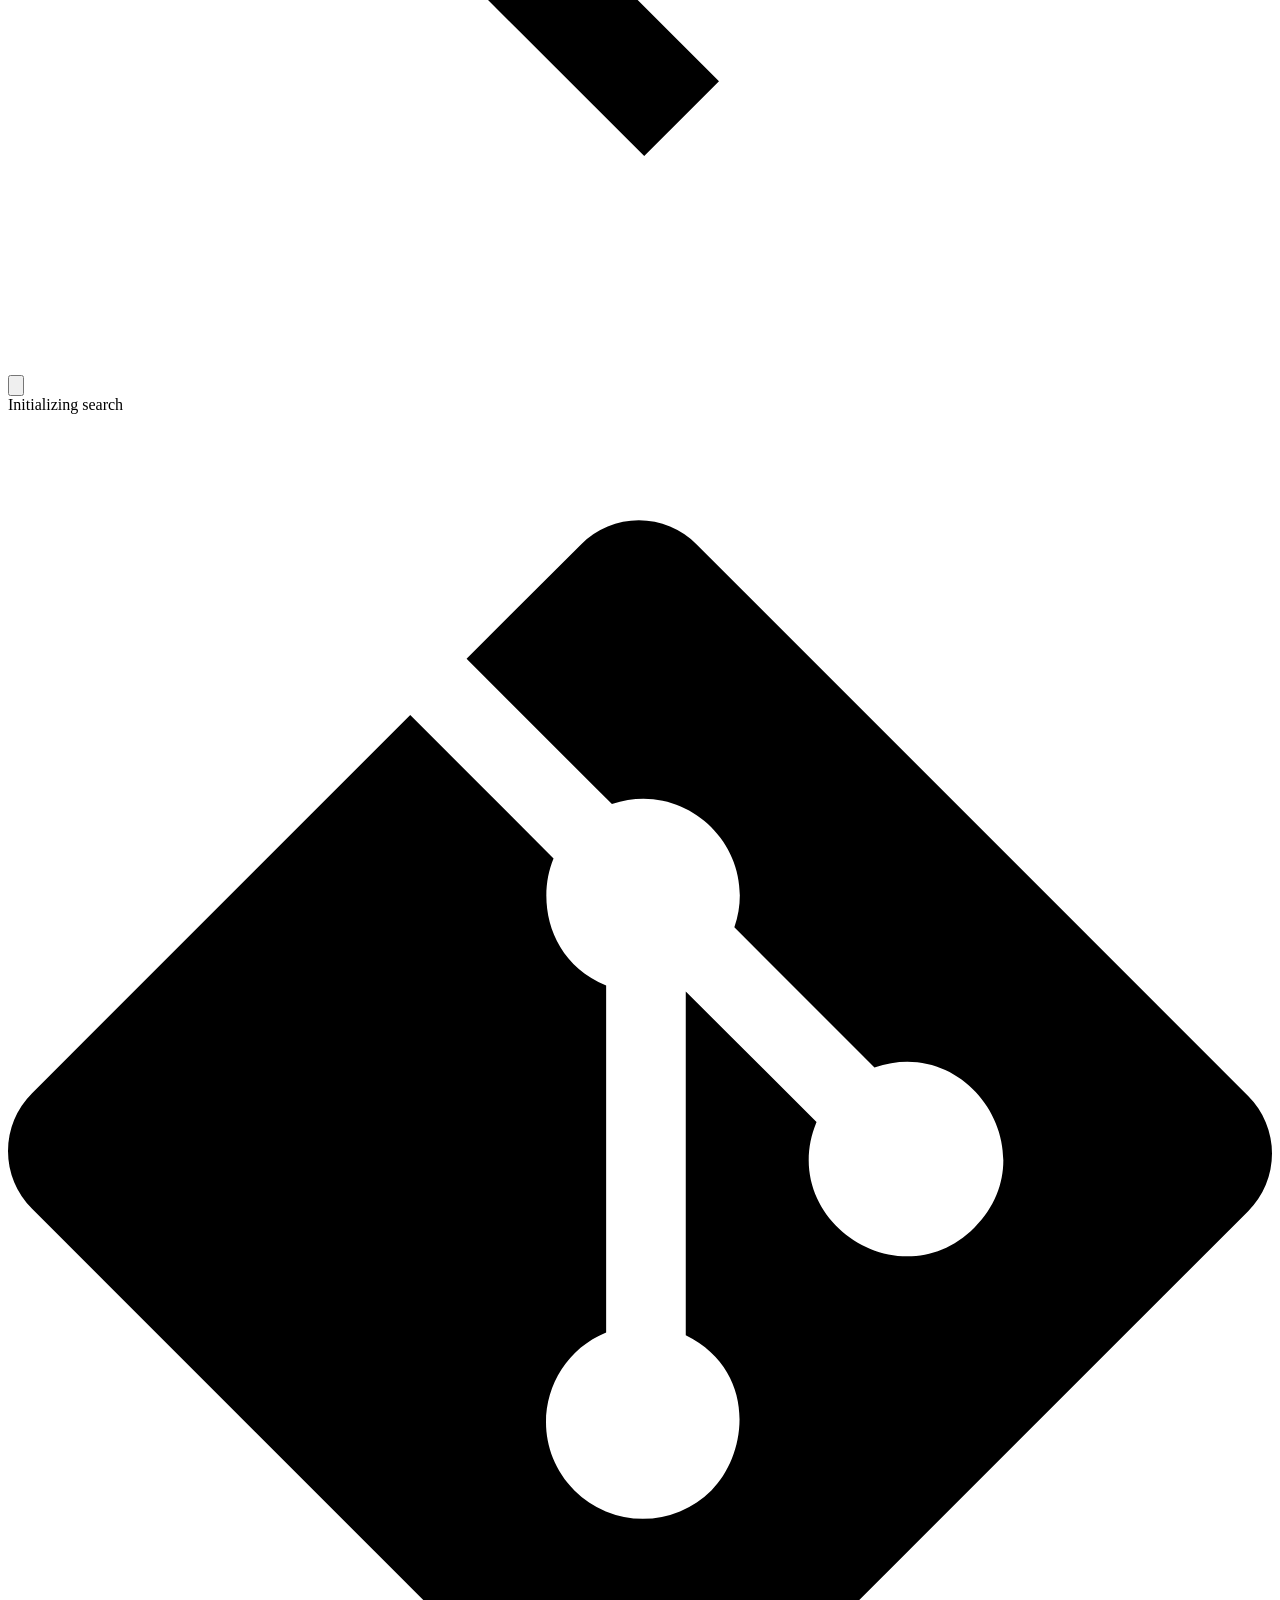
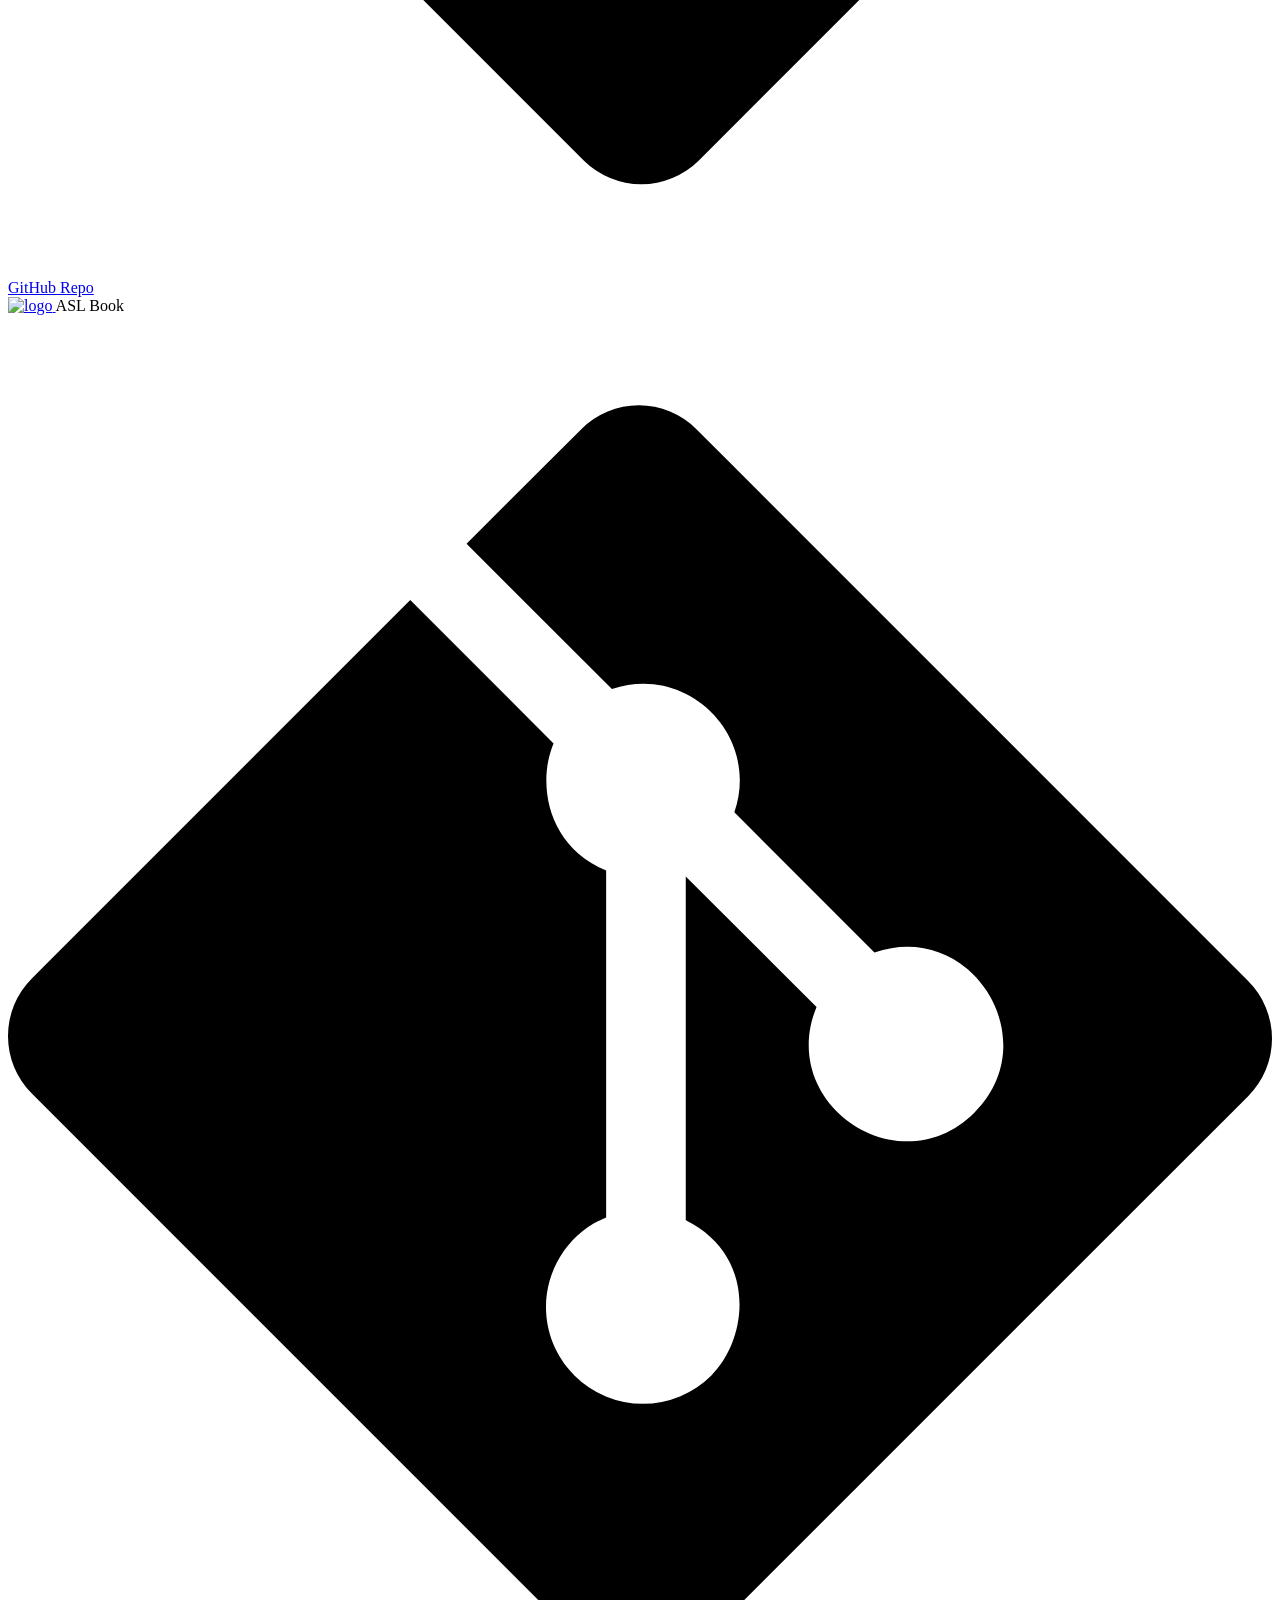
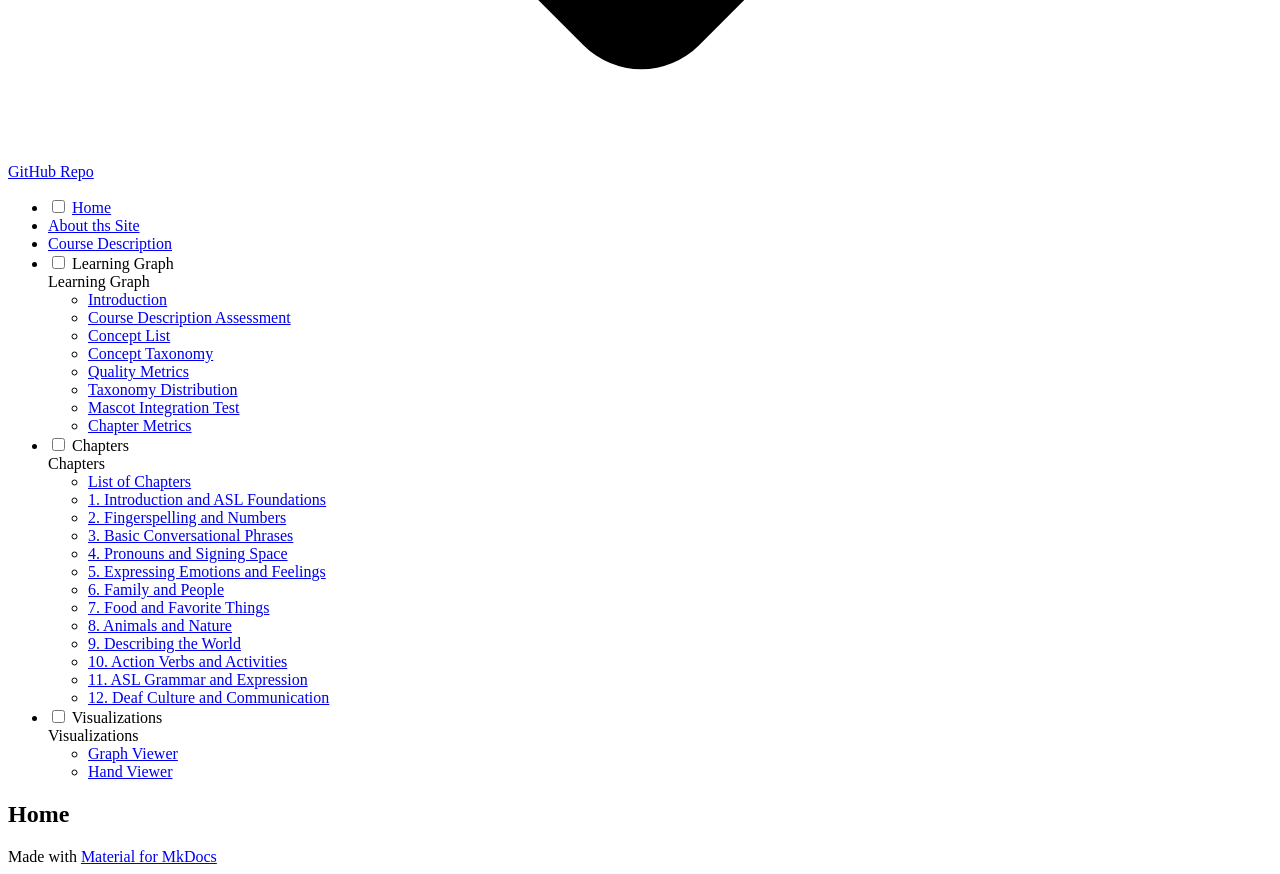
==== commit febe07a5: "Added new chapters and updated the skills" ====
--- a/site/index.html
+++ b/site/index.html
@@ -48,6 +48,8 @@
     
     
       <link rel="stylesheet" href="css/extra.css">
+    
+      <link rel="stylesheet" href="css/mascot.css">
     
     <script>__md_scope=new URL(".",location),__md_hash=e=>[...e].reduce(((e,_)=>(e<<5)-e+_.charCodeAt(0)),0),__md_get=(e,_=localStorage,t=__md_scope)=>JSON.parse(_.getItem(t.pathname+"."+e)),__md_set=(e,_,t=localStorage,a=__md_scope)=>{try{t.setItem(a.pathname+"."+e,JSON.stringify(_))}catch(e){}}</script>
     
@@ -457,6 +459,27 @@
 
               
             
+              
+                
+  
+  
+  
+  
+    <li class="md-nav__item">
+      <a href="learning-graph/chapter-metrics-table/" class="md-nav__link">
+        
+  
+  <span class="md-ellipsis">
+    Chapter Metrics
+  </span>
+  
+
+      </a>
+    </li>
+  
+
+              
+            
           </ul>
         </nav>
       
